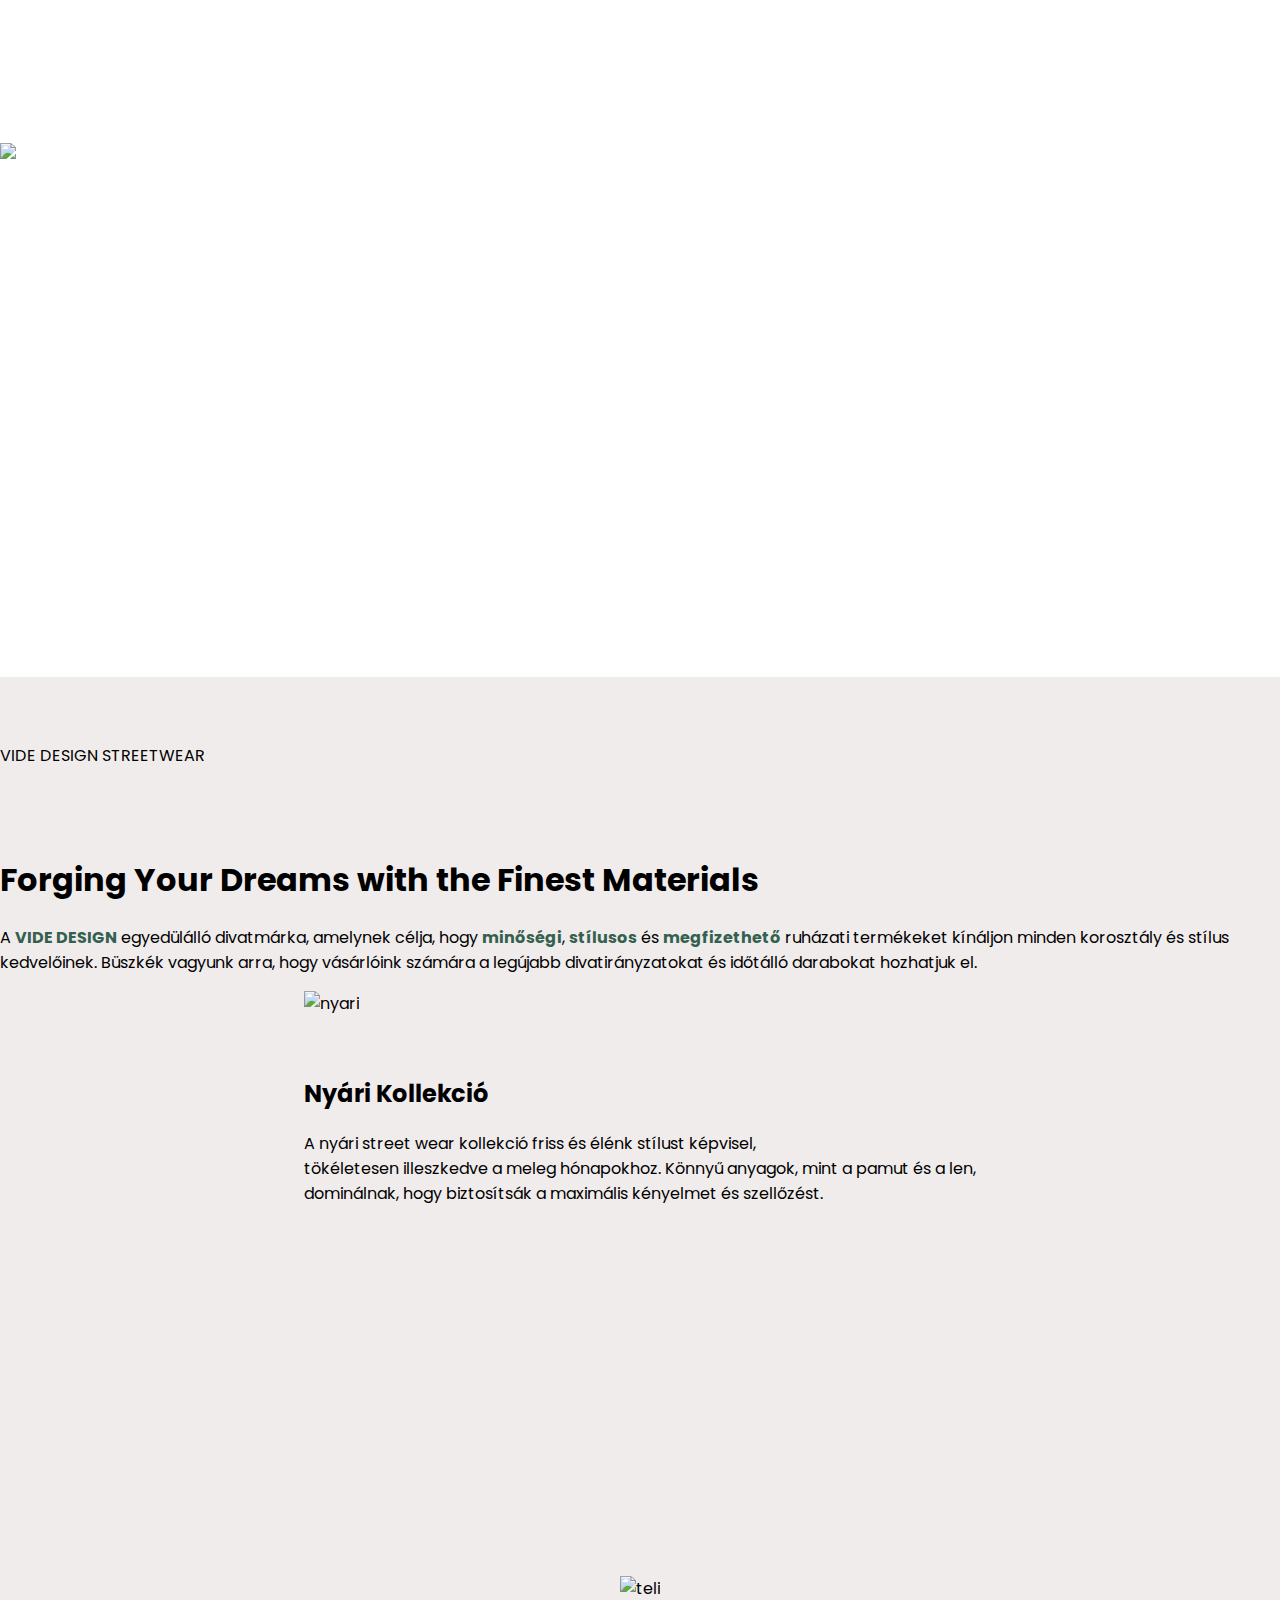
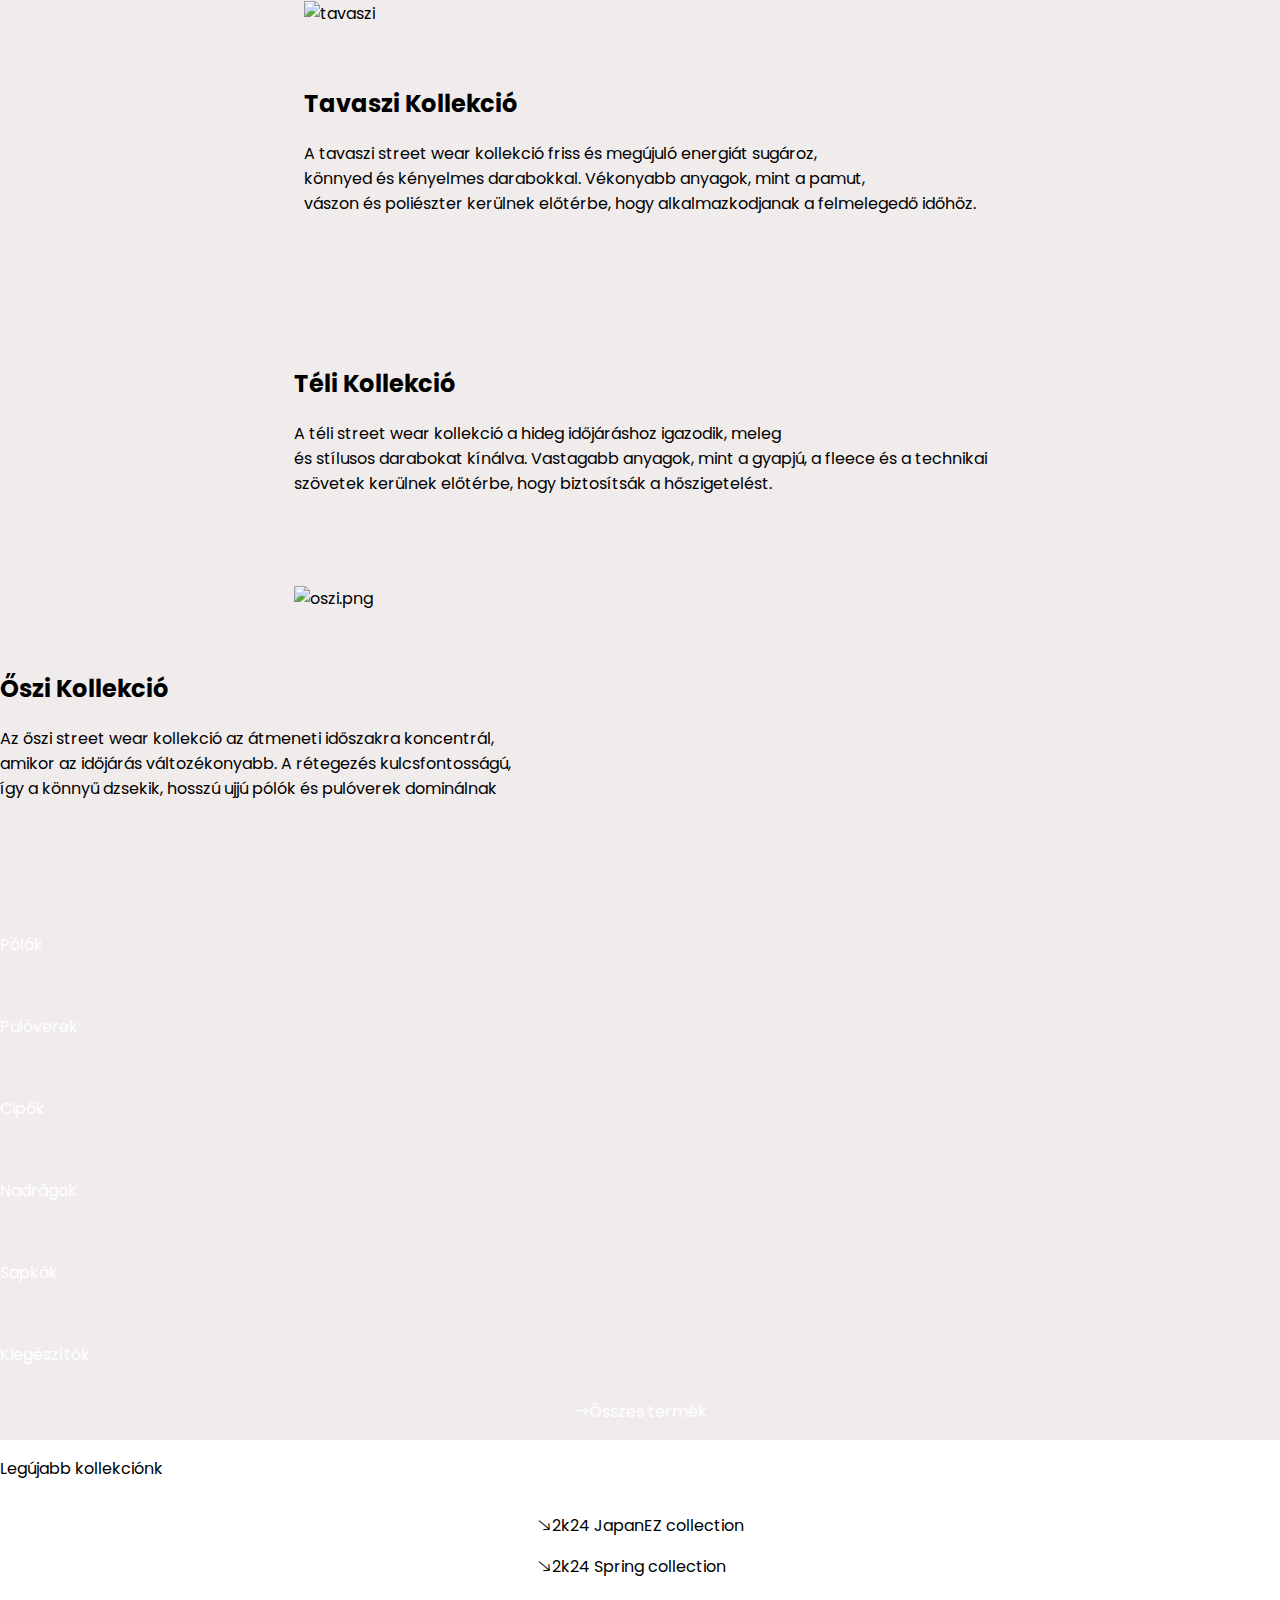
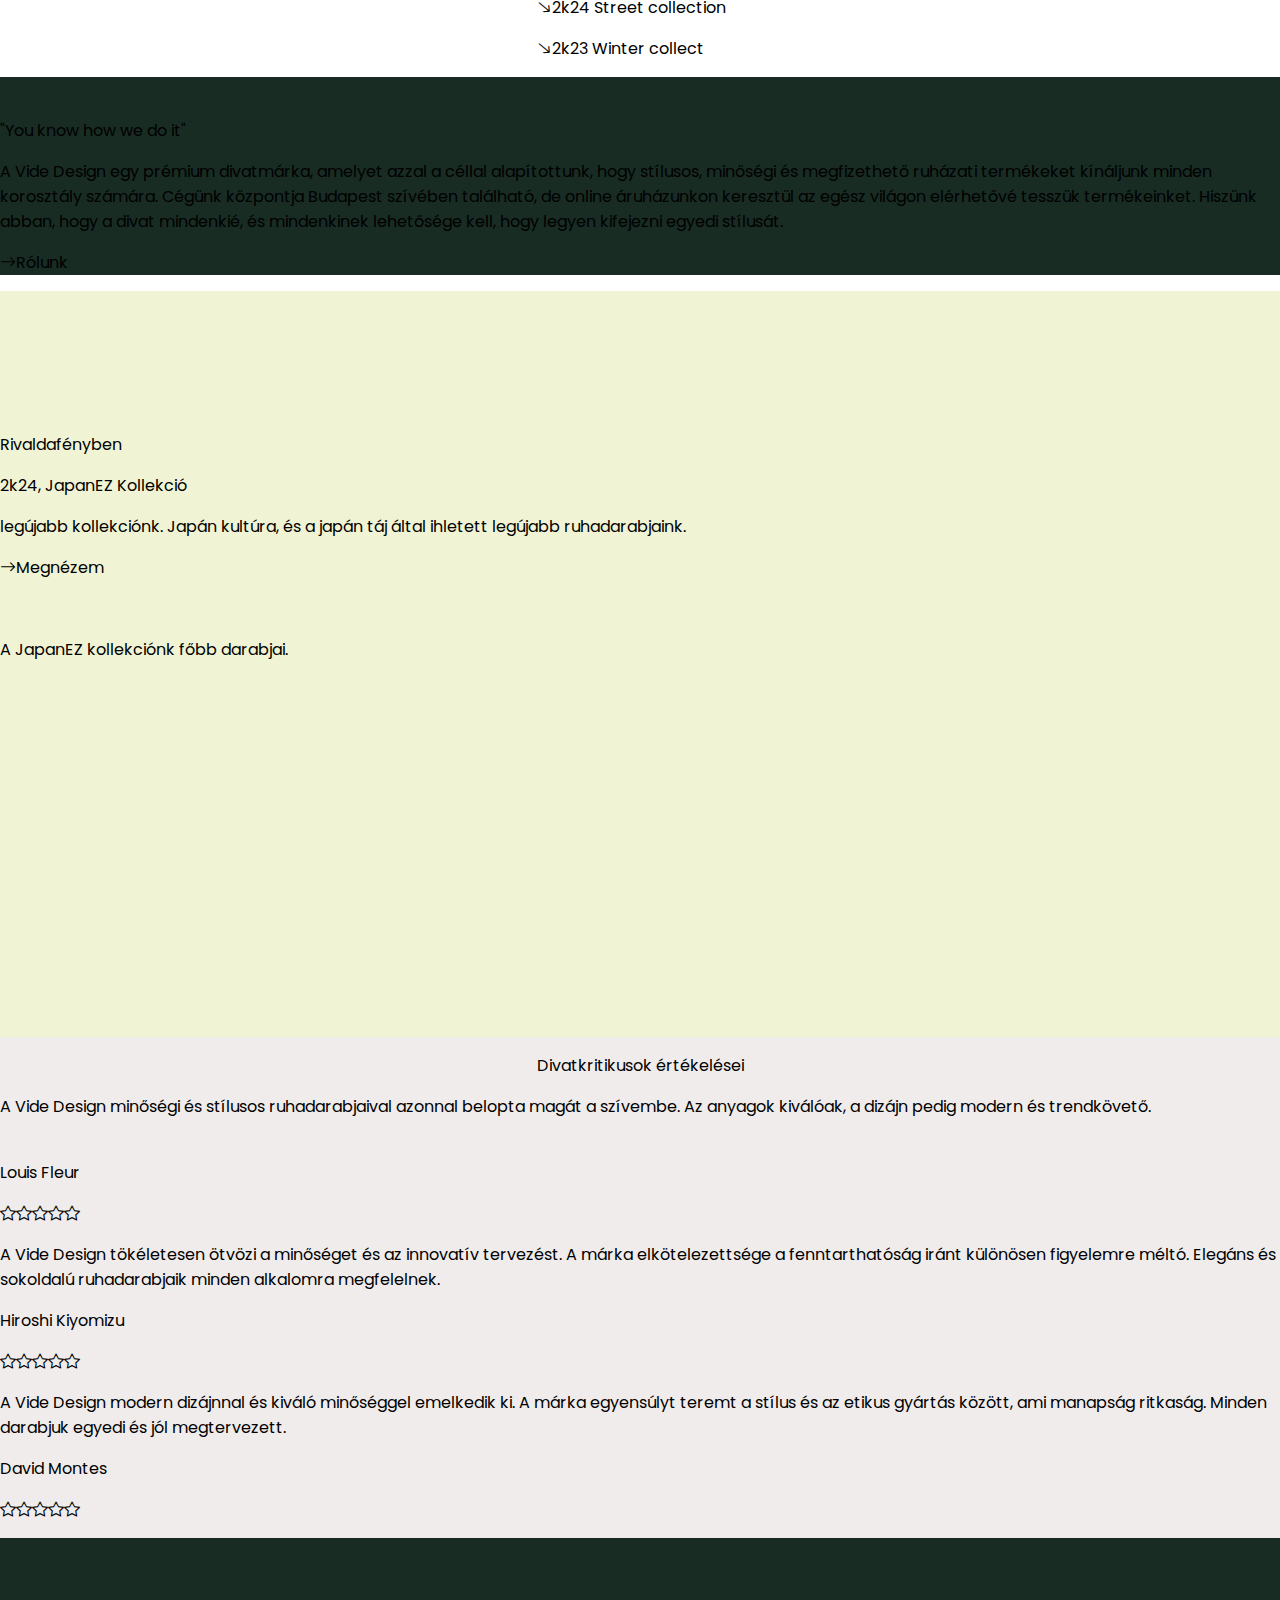
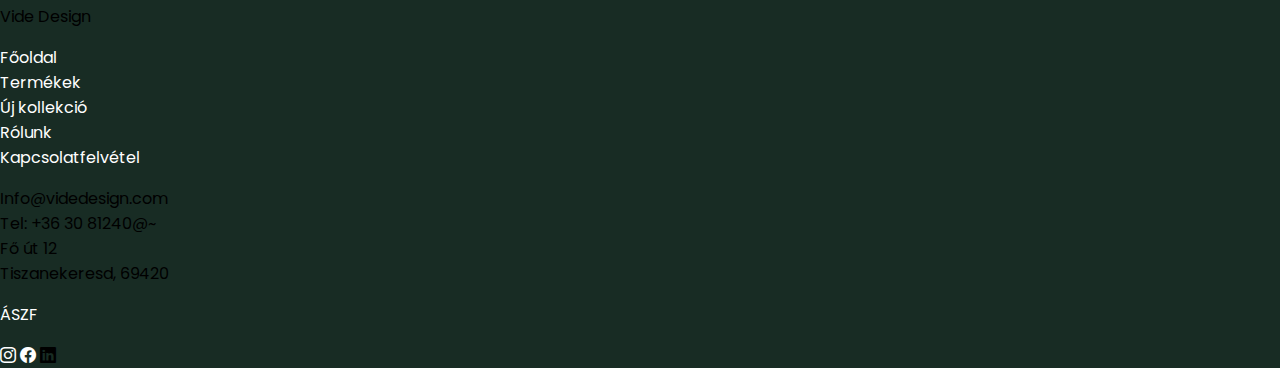
==== index.html @ 7cf4739c "1" ====
<!DOCTYPE html>
<html lang="hu">

<head>
    <meta charset="UTF-8">
    <meta name="viewport" content="width=device-width, initial-scale=1.0">
    <title>Vide</title>
    <link rel="icon" type="image/x-icon" href="images/videlogocolored.png">
    <link rel="stylesheet" href="css/bootstrap.min.css">
    <script src="js/bootstrap.bundle.js"></script>
    <link rel="stylesheet" href="css/style.css">
    <!--icons-->
    <link rel="stylesheet" href="https://cdn.jsdelivr.net/npm/bootstrap-icons@1.11.3/font/bootstrap-icons.min.css">

    <!--Font-->
    <link rel="preconnect" href="https://fonts.googleapis.com">
    <link rel="preconnect" href="https://fonts.gstatic.com" crossorigin>
    <link
        href="https://fonts.googleapis.com/css2?family=Knewave&family=Poppins:ital,wght@0,100;0,200;0,300;0,400;0,500;0,600;0,700;0,800;0,900;1,100;1,200;1,300;1,400;1,500;1,600;1,700;1,800;1,900&display=swap"
        rel="stylesheet">
</head>

<body>

    <div id="mySidenav" class="sidenav">
        <a href="javascript:void(0)" class="closebtn">&times;</a>
        <a href="index.html">Főoldal</a>
        <a href="product.html">Termékek</a>
        <a href="#">Új kollekciók</a>
        <a href="#">Rólunk</a>
        <a href="kapcsolatfelvetel.html">Kapcsolatfelvétel</a>
    </div>
    <header class="index-bg">
        <div class="container-fluid">
            <nav class="navbar navbar-expand-lg ">
                <div class="container-fluid">
                    <h2><i class="bi bi-list bi-lg bi-10x clickable"></i></h2>
                    <img class="logo clickable" src="./images/videLogo.png" alt="videLogo">
                    <a href="kapcsolatfelvetel.html"><p class="arrow clickable fs-5"><i class="bi bi-arrow-right"></i>Kapcsolat</p></a>
                </div>
        </div>
        </nav>
        <div class="container-fluid">
            <div class="row">
                <div class="col-3"></div>
                <div class="col-8"></div>
            </div>
        </div>

    </header>
    <main id="main">

        <section class="bg-grey pt-5">
            <br>
            <br>
            <!--introduction text-->
            <div class="container-flud center mb-5">
                <div class="w-50">
                    <p class="fs-5">VIDE DESIGN STREETWEAR</p>
                    <br><br>
                    <h1 class="fs-1 mb-5">
                        Forging Your Dreams with the Finest Materials</h1>


                    <div class="row">
                        <div class="col-lg-6"></div>
                        <div class="col-lg-6">
                            <p class="fs-5">A <span class="font-green">VIDE DESIGN</span> egyedülálló divatmárka,
                                amelynek célja, hogy <span class="font-green">minőségi</span>,
                                <span class="font-green">stílusos</span> és <span class="font-green">megfizethető</span>
                                ruházati termékeket kínáljon minden korosztály és stílus
                                kedvelőinek. Büszkék vagyunk arra, hogy vásárlóink számára a legújabb divatirányzatokat
                                és időtálló darabokat hozhatjuk el.
                            </p>
                        </div>
                    </div>
                </div>
            </div>



            <div class="container-fluid mb-5">
                <div>
                    <!--first row-->
                    <div class="row">
                        <div class="col-lg-6">
                            <div class="center">
                                <div>
                                    <img class="picture img-fluid clickable  fill" src="images/nyari.png" alt="nyari">
                                    <br>


                                    <div class="description">

                                        <h2>Nyári Kollekció</h2>
                                        <p>
                                            A nyári street wear kollekció friss és élénk stílust képvisel,<br>
                                            tökéletesen illeszkedve a meleg hónapokhoz.
                                            Könnyű anyagok, mint a pamut és a len,<br> dominálnak, hogy biztosítsák
                                            a maximális kényelmet és szellőzést.
                                        </p>
                                    </div>
                                </div>
                            </div>
                        </div>
                        <div class="col-lg-6">
                            <div class="center">
                                <div class="removeable-descripotion">
                                    <div class="description">
                                    </div>
                                    <img class="picture img-fluid clickable" src="images/teli.png" alt="teli">
                                </div>
                            </div>
                        </div>

                    </div>
                    <!--second row-->
                    <div class="row reversed-row">
                        <div class="col-lg-6">
                            <div class="center">
                                <div>
                                    <img class="picture img-fluid clickable" src="images/tavaszi.png" alt="tavaszi">
                                    <div class="description">
                                        <h2>Tavaszi Kollekció</h2>
                                        <p>
                                            A tavaszi street wear kollekció friss és megújuló energiát sugároz,<br>
                                            könnyed
                                            és kényelmes darabokkal. Vékonyabb anyagok, mint a pamut,<br> vászon és
                                            poliészter kerülnek előtérbe, hogy alkalmazkodjanak a felmelegedő időhöz.
                                        </p>
                                    </div>
                                </div>
                            </div>
                        </div>
                        <div class="col-lg-6">
                            <div class="center">
                                <div>
                                    <div class="description">
                                        <h2>Téli Kollekció</h2>
                                        <p>
                                            A téli street wear kollekció a hideg időjáráshoz igazodik, meleg <br> és
                                            stílusos darabokat kínálva. Vastagabb anyagok, mint a gyapjú, a fleece és a
                                            technikai <br> szövetek kerülnek előtérbe, hogy biztosítsák a hőszigetelést.

                                        </p>
                                    </div>
                                    <img class="picture img-fluid clickable" src="images/oszi.png" alt="oszi.png">

                                </div>
                            </div>
                        </div>
                    </div>

                    <!--third row-->
                    <div class="row">
                        <div class="col-lg-6">
                            <div class="center">
                                <div></div>
                            </div>
                        </div>
                        <div class="col-lg-6">
                            <div class="mx-5">
                                <div>
                                    <div class="description">
                                        <h2>Őszi Kollekció</h2>
                                        <p>
                                            Az őszi street wear kollekció az átmeneti időszakra koncentrál,<br> amikor
                                            az
                                            időjárás változékonyabb. A rétegezés kulcsfontosságú,<br> így a könnyű
                                            dzsekik,
                                            hosszú ujjú pólók és pulóverek dominálnak

                                        </p>
                                    </div>
                                </div>
                            </div>
                        </div>
                    </div>
                </div>
            </div>

            <div class="container my-5 pb-5">
                <div class="row">
                    <div class="col-lg-2 col-md-4 col-6">
                        <a href="aloldalak/polok.html" class="link2">
                            <div class="text-center   clickable sizeChange">
                                <img class="img-fluid icon" src="./images/Icon/t-shirt.png" alt="">
                                <p class="fs-3 b">Pólók</p>
                            </div>
                        </a>

                    </div>
                    <div class="col-lg-2 col-md-4 col-6">
                        <a href="aloldalak/polok.html" class="link2">
                            <div class="text-center   clickable sizeChange">
                                <img class="img-fluid icon" src="./images/Icon/hoodie.png" alt="">
                                <p class="fs-3 b">Pulóverek</p>
                            </div>
                        </a>
                    </div>
                    <div class="col-lg-2  col-md-4 col-6">
                        <a href="aloldalak/polok.html" class="link2">
                            <div class="text-center   clickable sizeChange">
                                <img class="img-fluid icon" src="./images/Icon/sneakers.png" alt="">
                                <p class="fs-3 b">Cipők</p>
                            </div>
                        </a>
                    </div>
                    <div class="col-lg-2  col-md-4 col-6">
                        <a href="aloldalak/polok.html" class="link2">
                            <div class="text-center   clickable sizeChange">
                                <img class="img-fluid icon" src="./images/Icon/trousers.png" alt="">
                                <p class="fs-3 b">Nadrágok</p>
                            </div>
                        </a>
                    </div>
                    <div class="col-lg-2  col-md-4 col-6">
                        <a href="aloldalak/polok.html" class="link2">
                            <div class="text-center   clickable sizeChange">
                                <img class="img-fluid icon" src="./images/Icon/cap.png" alt="">
                                <p class="fs-3 b">Sapkák</p>
                            </div>
                        </a>
                    </div>
                    <div class="col-lg-2  col-md-4 col-6">
                        <a href="aloldalak/polok.html" class="link2">
                            <div class="text-center   clickable sizeChange">
                                <img class="img-fluid icon" src="./images/Icon/handbag.png" alt="">
                                <p class="fs-3 b">Kiegészítők</p>
                            </div>
                        </a>
                    </div>
                </div>
                <div class="row">
                    <div class="col-md-12 center mt-3">
                        <a href="aloldalak/polok.html" class="link2">
                            <p class="arrow fs-4  sizeChange"><i class="bi bi-arrow-right clickable"></i>Összes termék</p>
                        </a>
                        
                    </div>
                </div>
            </div>
        </section>
        <section class="my-5 py-5 bg-gradient container">
            <p class="fs-3">Legújabb kollekciónk</p>
            <div class="center">
                <div class="fs-1">
                    <p class="clickable  sizeChange"><i class="bi bi-arrow-right arrow-slanted"></i>2k24 JapanEZ collection</p>
                    <p class="clickable  sizeChange"><i class="bi bi-arrow-right arrow-slanted"></i>2k24 Spring collection</p>
                    <p class="clickable  sizeChange"><i class="bi bi-arrow-right arrow-slanted"></i>2k24 Street collection</p>
                    <p class="clickable  sizeChange"><i class="bi bi-arrow-right arrow-slanted"></i>2k23 Winter collect</p>
                </div>
            </div>
        </section>

        <section class="bg-green mt-5 pt-5 text-white">
            <div class="container-fluid ">
                <div class="row">
                    <div class="col-lg-6 px-0"><img class="img-fluid w-100"
                            src="https://static.wixstatic.com/media/84770f_48c571521fad450494986b2d24261834f002.jpg/v1/fill/w_862,h_1234,al_c,q_85,usm_0.33_1.00_0.00,enc_auto/84770f_48c571521fad450494986b2d24261834f002.jpg"
                            alt=""></div>
                    <div class="col-lg-6">
                        <p class="fs-2">"You know how we do it"</p>
                        <p class="fs-1 p-5">
                            A Vide Design egy prémium divatmárka, amelyet azzal a céllal alapítottunk, hogy
                            stílusos, minőségi és megfizethető ruházati termékeket kínáljunk minden korosztály számára.
                            Cégünk központja Budapest szívében található, de online áruházunkon keresztül az egész
                            világon elérhetővé tesszük termékeinket. Hiszünk abban, hogy a divat mindenkié, és
                            mindenkinek lehetősége kell, hogy legyen kifejezni egyedi stílusát.
                        </p>
                        <p class="d-flex justify-content-end m-5 fs-4 arrow clickable  sizeChange"><i
                                class="bi bi-arrow-right"></i>Rólunk 
                        </p>


                    </div>
                </div>
            </div>
        </section>

        <section class="bg-yellow">
            <br>
            <br>
            <br>
            <br>
            <br>

            <div class="container p-5">
                <p class="fs-5">Rivaldafényben</p>
                <p class="fs-1">2k24, JapanEZ Kollekció</p>
                <div class="row">
                    <div class="col-md-4"></div>
                    <div class="col-md-8">
                        <p>legújabb kollekciónk. Japán kultúra, és a japán táj által ihletett legújabb ruhadarabjaink.
                        </p>
                    </div>
                    <p class="d-flex justify-content-end arrow clickable  sizeChange"><i class="bi bi-arrow-right"></i>Megnézem</p>

                </div>
            </div>
            <div class="p-5">
                <div><img class="img-fluid w-100" src="./images/Exploring-the-Popularity-of-Japanese-Streetwear-5.png"
                        alt="">
                    <p class="mb-5">A JapanEZ kollekciónk főbb darabjai.</p>

                </div>
                
        <iframe style="border-radius:12px" src="https://open.spotify.com/embed/track/32aVpvig4eQuNjMzQ8pNKN?utm_source=generator" width="100%" height="352" frameBorder="0" allowfullscreen="" allow="autoplay; clipboard-write; encrypted-media; fullscreen; picture-in-picture" loading="lazy"></iframe>
            </div>
        </section>
        <section class="bg-grey p-5">

            <div class="container mt-5">
                <div class="center">
                    <p class="fs-1">Divatkritikusok értékelései</p>
                </div>

            </div>
            <div class="row">
                <div class="col-md-4 p-5">A Vide Design minőségi és stílusos ruhadarabjaival azonnal belopta magát a
                    szívembe. Az anyagok kiválóak, a dizájn pedig modern és trendkövető.
                    <br>
                   <br>

                    <p class="fs-3">Louis Fleur</p>
                    <p class="fs-3"><i class="bi bi-star"></i><i class="bi bi-star"></i><i class="bi bi-star"></i><i
                            class="bi bi-star"></i><i class="bi bi-star"></i></p>
                </div>
                <div class="col-md-4 p-5">A Vide Design tökéletesen ötvözi a minőséget és az innovatív tervezést. A
                    márka elkötelezettsége a fenntarthatóság iránt különösen figyelemre méltó. Elegáns és sokoldalú
                    ruhadarabjaik minden alkalomra megfelelnek.
                    <p class="fs-3">Hiroshi Kiyomizu</p>
                    <p class="fs-3"><i class="bi bi-star"></i><i class="bi bi-star"></i><i class="bi bi-star"></i><i
                            class="bi bi-star"></i><i class="bi bi-star"></i></p>

                </div>
                <div class="col-md-4 p-5">A Vide Design modern dizájnnal és kiváló minőséggel emelkedik ki. A márka
                    egyensúlyt teremt a stílus és az etikus gyártás között, ami manapság ritkaság. Minden darabjuk
                    egyedi és jól megtervezett.
                   

                    <p class="fs-3">David Montes</p>
                    <p class="fs-3"><i class="bi bi-star"></i><i class="bi bi-star"></i><i class="bi bi-star"></i><i
                            class="bi bi-star"></i><i class="bi bi-star"></i></p>
                </div>
            </div>
            <div class="center">
                <div class="row">
                    <div class="col m-5"></div>
                    <div class="col m-5"></div>
                    <div class="col m-5"></div>
                    <div class="col m-5"></div>
                    <div class="col m-5"></div>
                </div>
            </div>
        </section>
        <footer class="bg-green text-white">
            <div class="container-fluid">
                <div class="row py-5">
                    <div class="col-md-4 px-5"><img class="img-fluid clickable" src="images/videlogocolored.png" alt="">
                    </div>
                    <div class="col-md-4 d-flex justify-content-center text-center">
                        <div class="w-50">
                            <a href="index.html"><img class="img-fluid w-50 clickable" src="images/videLogo.png" alt=""></a>
                            <p>Vide Design</p>
                        </div>
                    </div>
                    <div class="col-md-4">
                        <p>
                            <a class="clickable sizeChange" href="index.html">Főoldal</a> <br>
                            <a class="clickable sizeChange" href="product.html">Termékek</a> <br>
                            <a class="clickable sizeChange" href="">Új kollekció</a> <br>
                            <a class="clickable sizeChange" href="">Rólunk</a> <br>
                            <a class="clickable sizeChange" href="kapcsolatfelvetel.html">Kapcsolatfelvétel</a> <br>
                        </p>
        
        
                        <p>Info@videdesign.com <br>
                            Tel: +36 30 81240@~ <br>
                            Fő út 12 <br>
        
                            Tiszanekeresd, 69420 <br>
                        </p>
                        <a href="aszf.html"><p class="clickable  sizeChange">ÁSZF</p></a>
                        
                        <div class="fs-4">
                            <a href="https://www.instagram.com/csajbokattila/" target="_blank"
                                rel="noopener noreferrer"><i class="bi bi-instagram clickable  sizeChange"></i></a>
                            <a href="https://www.facebook.com/attila.kolozsvary" target="_blank"
                                rel="noopener noreferrer"><i class="bi bi-facebook mx-4 clickable  sizeChange"></i></a>
                            <i class="bi bi-linkedin clickable"></i>
                        </div>
                    </div>
                </div>
            </div>
        </footer>
        </main>
        
        
        <script src="js/nav.js"></script>
        <script src="js/script.js"></script>
</body>

</html>
---- css/style.css ----
html,
body {
    padding: 0px;
    margin: 0px;
}

.headpic {
    width: 100%;
}

nav {
    user-select: none;
    background-color: rgba(240, 248, 255, 0);
    width: 100% !important;
}

header {
    user-select: none;
    width: 100%;
    height: auto;
    height: 50vw;
    color: #fff;
    background-repeat: no-repeat;
    background-size: cover;
    font-size: 30px;
    
}
.index-bg{
    background-image: url("/images/1690970245-inside-nigerias-booming-streetwear-renaissance-07.png");

}
.product-bg{
 background-image: url("/images/headerPicture.jpg");
}
* {
    font-family: "Poppins";
    transition: 0.1s;
    scrollbar-width: none;
    user-select: none;
    -webkit-user-drag: none;
}

.logo {
    width: 10vw;


}

.center {
    display: flex;
    align-items: center;
    justify-content: center;
}

.bi-arrow-right {

    display: inline-block;
}

.arrow:hover {
    .bi-arrow-right {
        rotate: 390deg;
        transition: 0.3s;
    }
}
.arrow:not(:hover) {
    .bi-arrow-right {
        rotate: -360deg;
        transition: 0.3s;
    }
}
.arrow-slanted{
    rotate:40deg;
}
.description{
    height: 200px;
    padding: 40px 0px 40px 0px;
}
.picture{
    transition: transform .4s;
}
.picture:hover{
    transform: scale(1.05); /* (150% zoom - Note: if the zoom is too large, it will go outside of the viewport) */
  }
.icon-continer{
    width: 300px;
}
.bg-grey{
    background-color: #f0ecec;
}
.bg-green{
    background-color: #182c24;
}
.font-green{
    color: #34614f;
    font-weight: bold;

}
.bg-yellow{
    background: #f0f4d4;
}
.easteregg{
    rotate: -3000deg;
    transition: 5s;
}

.clickable{
    cursor: pointer;
}

.sizeChange:hover{
    transform: scale(1.05);
}

a{
    text-decoration: none;
    color: white;
}

/*sidenav*/
.sidenav {
    height: 100%;
    width: 0;
    position: fixed;
    z-index: 1;
    top: 0;
    left: 0;
    background-color: #111;
    overflow-x: hidden;
    transition: 0.5s;
    padding-top: 60px;
  }
  
  .sidenav a {
    padding: 8px 8px 8px 32px;
    text-decoration: none;
    font-size: 25px;
    color: #818181;
    display: block;
    transition: 0.3s;
  }
  
  .sidenav a:hover {
    color: #f1f1f1;
  }
  
  .sidenav .closebtn {
    position: absolute;
    top: 0;
    right: 25px;
    font-size: 36px;
    margin-left: 50px;
  }
  

  
  @media screen and (max-height: 450px) {
    .sidenav {padding-top: 15px;}
    .sidenav a {font-size: 18px;}
  }
  main {
    transition: margin-left .5s;

  }
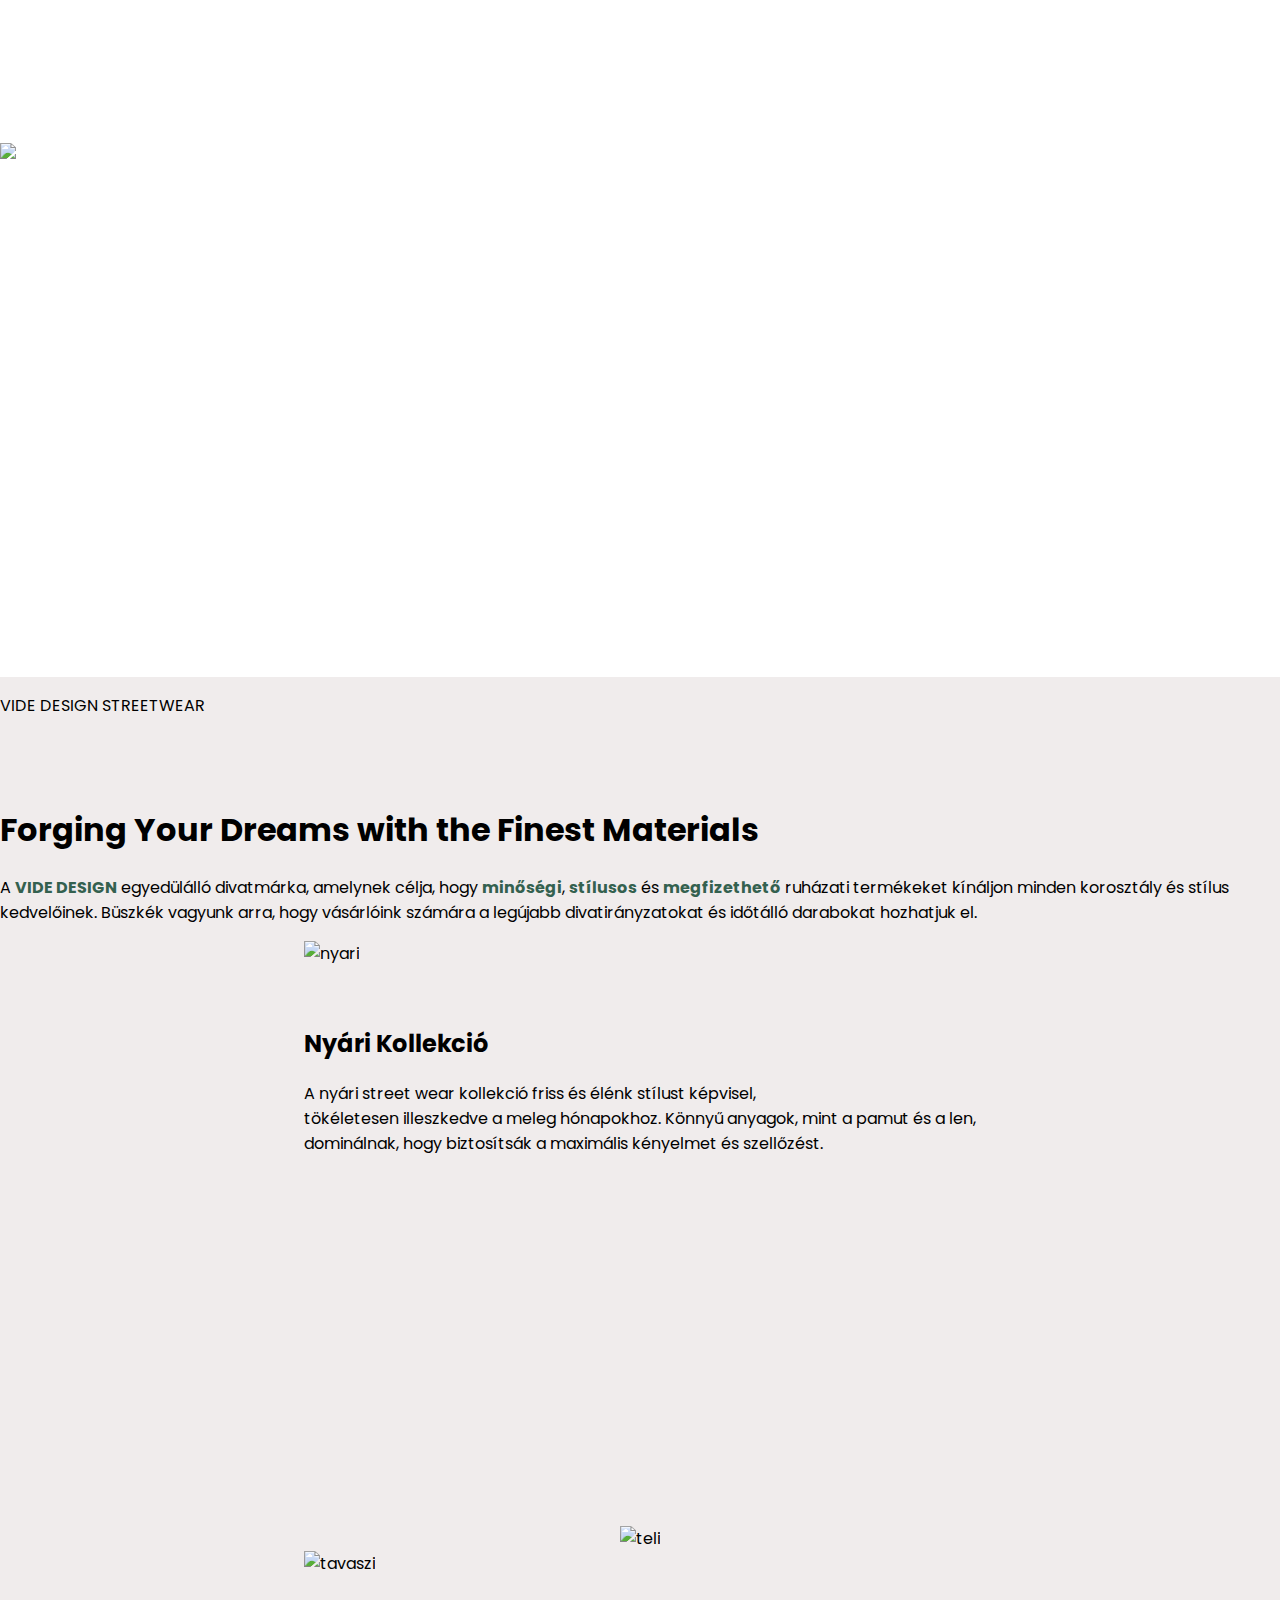
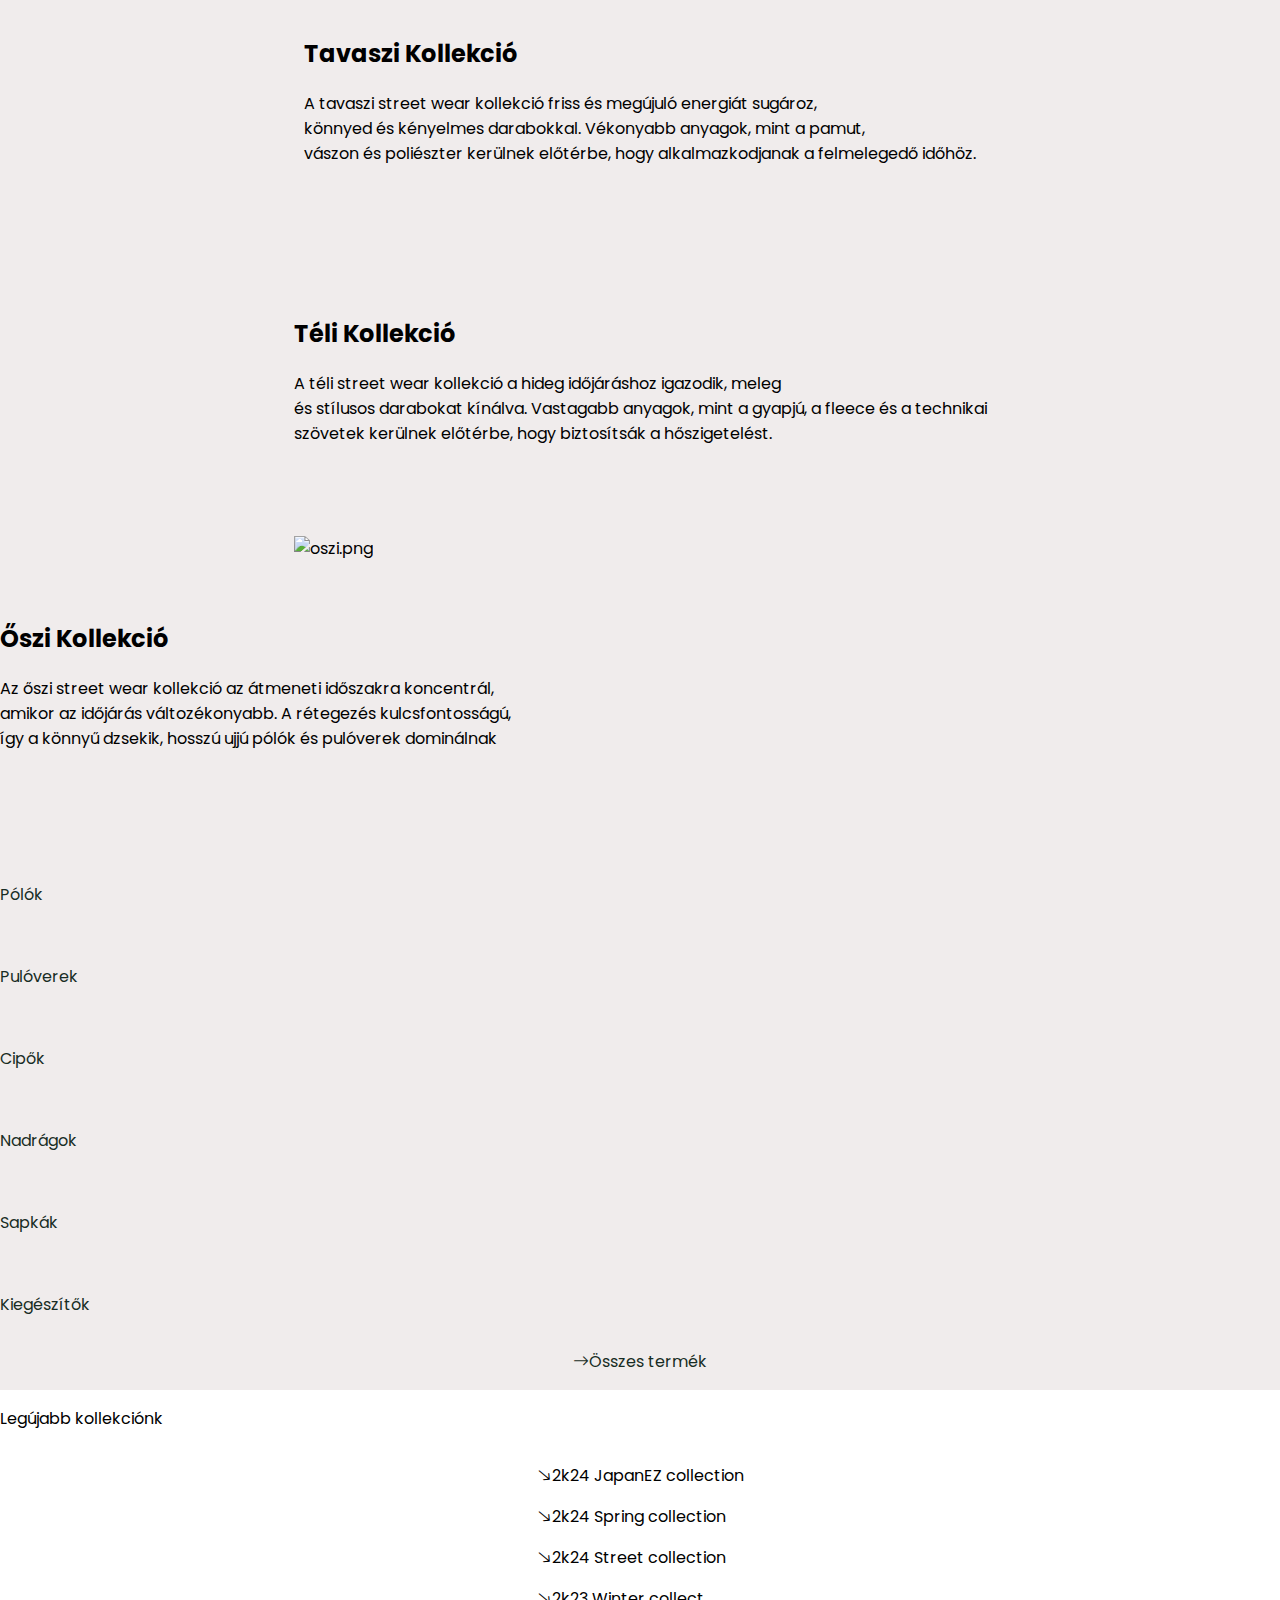
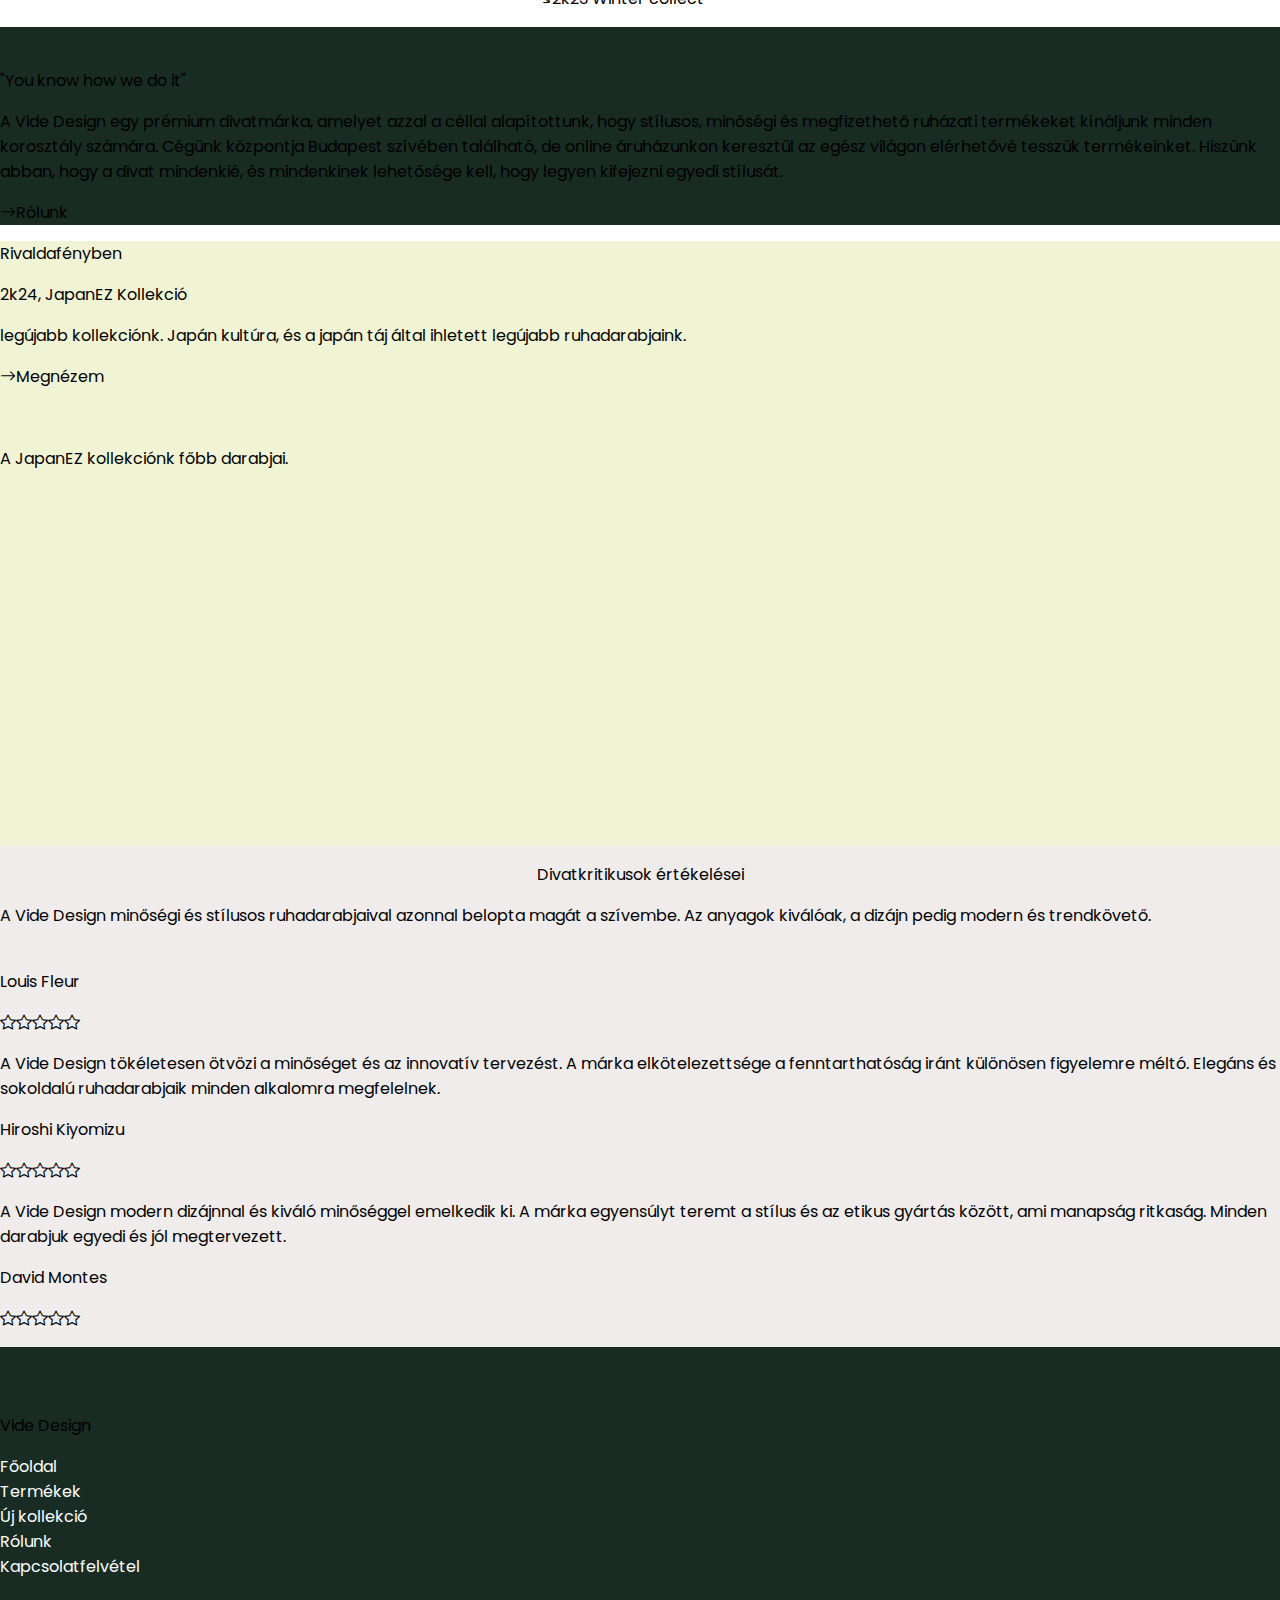
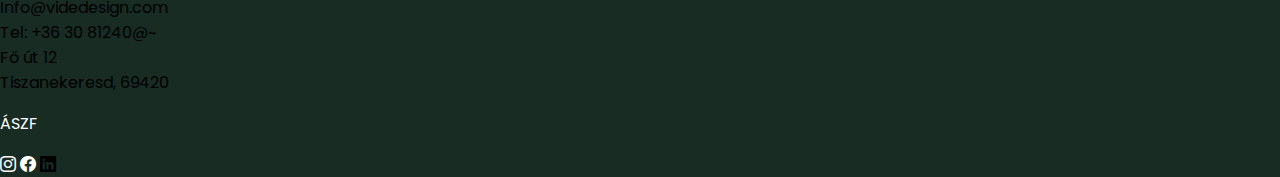
==== commit 81a172c5: "termekekolal" ====
--- a/index.html
+++ b/index.html
@@ -26,8 +26,8 @@
         <a href="javascript:void(0)" class="closebtn">&times;</a>
         <a href="index.html">Főoldal</a>
         <a href="product.html">Termékek</a>
-        <a href="#">Új kollekciók</a>
-        <a href="#">Rólunk</a>
+        <a href="">Új kollekciók</a>
+        <a href="aboutus.html">Rólunk</a>
         <a href="kapcsolatfelvetel.html">Kapcsolatfelvétel</a>
     </div>
     <header class="index-bg">
@@ -51,8 +51,6 @@
     <main id="main">
 
         <section class="bg-grey pt-5">
-            <br>
-            <br>
             <!--introduction text-->
             <div class="container-flud center mb-5">
                 <div class="w-50">
@@ -182,7 +180,7 @@
             <div class="container my-5 pb-5">
                 <div class="row">
                     <div class="col-lg-2 col-md-4 col-6">
-                        <a href="aloldalak/polok.html" class="link2">
+                        <a href="product.html" class="link2">
                             <div class="text-center   clickable sizeChange">
                                 <img class="img-fluid icon" src="./images/Icon/t-shirt.png" alt="">
                                 <p class="fs-3 b">Pólók</p>
@@ -191,7 +189,7 @@
 
                     </div>
                     <div class="col-lg-2 col-md-4 col-6">
-                        <a href="aloldalak/polok.html" class="link2">
+                        <a href="product.html" class="link2">
                             <div class="text-center   clickable sizeChange">
                                 <img class="img-fluid icon" src="./images/Icon/hoodie.png" alt="">
                                 <p class="fs-3 b">Pulóverek</p>
@@ -199,7 +197,7 @@
                         </a>
                     </div>
                     <div class="col-lg-2  col-md-4 col-6">
-                        <a href="aloldalak/polok.html" class="link2">
+                        <a href="product.html" class="link2">
                             <div class="text-center   clickable sizeChange">
                                 <img class="img-fluid icon" src="./images/Icon/sneakers.png" alt="">
                                 <p class="fs-3 b">Cipők</p>
@@ -207,7 +205,7 @@
                         </a>
                     </div>
                     <div class="col-lg-2  col-md-4 col-6">
-                        <a href="aloldalak/polok.html" class="link2">
+                        <a href="product.html" class="link2">
                             <div class="text-center   clickable sizeChange">
                                 <img class="img-fluid icon" src="./images/Icon/trousers.png" alt="">
                                 <p class="fs-3 b">Nadrágok</p>
@@ -215,7 +213,7 @@
                         </a>
                     </div>
                     <div class="col-lg-2  col-md-4 col-6">
-                        <a href="aloldalak/polok.html" class="link2">
+                        <a href="product.html" class="link2">
                             <div class="text-center   clickable sizeChange">
                                 <img class="img-fluid icon" src="./images/Icon/cap.png" alt="">
                                 <p class="fs-3 b">Sapkák</p>
@@ -223,7 +221,7 @@
                         </a>
                     </div>
                     <div class="col-lg-2  col-md-4 col-6">
-                        <a href="aloldalak/polok.html" class="link2">
+                        <a href="product.html" class="link2">
                             <div class="text-center   clickable sizeChange">
                                 <img class="img-fluid icon" src="./images/Icon/handbag.png" alt="">
                                 <p class="fs-3 b">Kiegészítők</p>
@@ -233,7 +231,7 @@
                 </div>
                 <div class="row">
                     <div class="col-md-12 center mt-3">
-                        <a href="aloldalak/polok.html" class="link2">
+                        <a href="product.html" class="link2">
                             <p class="arrow fs-4  sizeChange"><i class="bi bi-arrow-right clickable"></i>Összes termék</p>
                         </a>
                         
@@ -279,12 +277,6 @@
         </section>
 
         <section class="bg-yellow">
-            <br>
-            <br>
-            <br>
-            <br>
-            <br>
-
             <div class="container p-5">
                 <p class="fs-5">Rivaldafényben</p>
                 <p class="fs-1">2k24, JapanEZ Kollekció</p>
@@ -399,6 +391,7 @@
         
         <script src="js/nav.js"></script>
         <script src="js/script.js"></script>
+        <script src="js/index.js"></script>
 </body>
 
 </html>--- a/css/style.css
+++ b/css/style.css
@@ -115,6 +115,10 @@
 a{
     text-decoration: none;
     color: white;
+}
+
+.link2{
+    color: #182c24;
 }
 
 /*sidenav*/
@@ -164,4 +168,156 @@
   }
   
 
-  +.icon{
+    max-width:150px;
+}
+
+
+.btn-green{
+    display: inline-block;
+    cursor: pointer;
+    padding: 7px 15px;
+    text-align: center;
+    text-decoration: none;
+    outline: none;
+    color: #fff;
+    background-color: #182c24;
+    border: none;
+    border-radius: 7px;
+}
+
+.btn-green:hover{
+    background-color: #34614f;
+    color: #fff;
+    transform: scale(1.05);
+    transition: .1s;
+}
+
+.btn-green:active{
+    background-color: #182c24 !important;
+    box-shadow: 0 5px #666 !important;
+    transform: translateY(4px) !important;
+    color: #fff !important;
+}
+
+input,textarea{
+    border-radius: 5px !important;
+    font-size: small !important;
+}
+
+input:focus, textarea:focus{
+    outline: none !important;
+    box-shadow: 0 0 0 0.2rem #34614f !important;
+    border-color: #34614f !important; 
+}
+
+
+.mainpage{
+    display: grid;
+    grid-template-columns: 1fr 5fr;
+    column-gap: 20px;
+}
+
+
+.sorting div{
+    display: grid;
+    grid-template-columns: 125px 125px 125px 1fr;
+    text-align: center;
+    padding: 10px 0px;
+}
+
+.sorting button{
+
+    width: 100px;
+}
+
+.mainContent{
+    height: 100vh;
+    overflow: scroll;
+}
+
+.sidebar{
+    min-width: 150px;
+}
+
+.sidebar p{
+    background-color: #ddd;
+    padding: 30px 0px 30px 30px;
+    border-radius: 5px;
+    font-weight: bold;
+}
+
+.sidebar p:hover{
+    cursor: pointer;
+    background-color: #ccc;
+    color: #fff;
+    transform: scale(1.1);
+}
+
+.sidebar p:active{
+    cursor: pointer;
+    background-color: #ccc;
+    color: #fff;
+    transform: scale(0.9);
+}
+
+.buttons{
+}
+
+@media only screen and (max-width: 600px) {
+    
+}
+
+.shop{
+    overflow: scroll;
+    padding: 20px 10px 0px 10px;
+}
+
+.shopItem{
+    margin: 40px 10px;
+    background-color: #ddd;
+    padding: 0px;
+    position: relative;
+    overflow: hidden;
+    border-radius: 25px;
+    height: 600px;
+    width: 300px;
+}
+
+
+.shopItemDesc button{
+    margin: 5px 0px;
+}
+
+.shopItemDesc p{
+    margin: 0px !important;
+}
+
+.shopItem img{
+
+    position: absolute;
+    top: 0;
+    left: 0;
+    width: 100%;
+    height: 80%;
+    
+}
+
+
+.shopItemDesc{
+    margin-top: 480px;
+    background-image: linear-gradient(#ddd, #fff);
+    height: 20%;
+    padding: 5px;
+    font-weight: 500;
+}
+
+.sidebarSelected{
+    background-color: #ccc !important;
+    color: #fff;
+    transform: scale(1.1);
+}
+
+.hidden {
+    display: none;
+}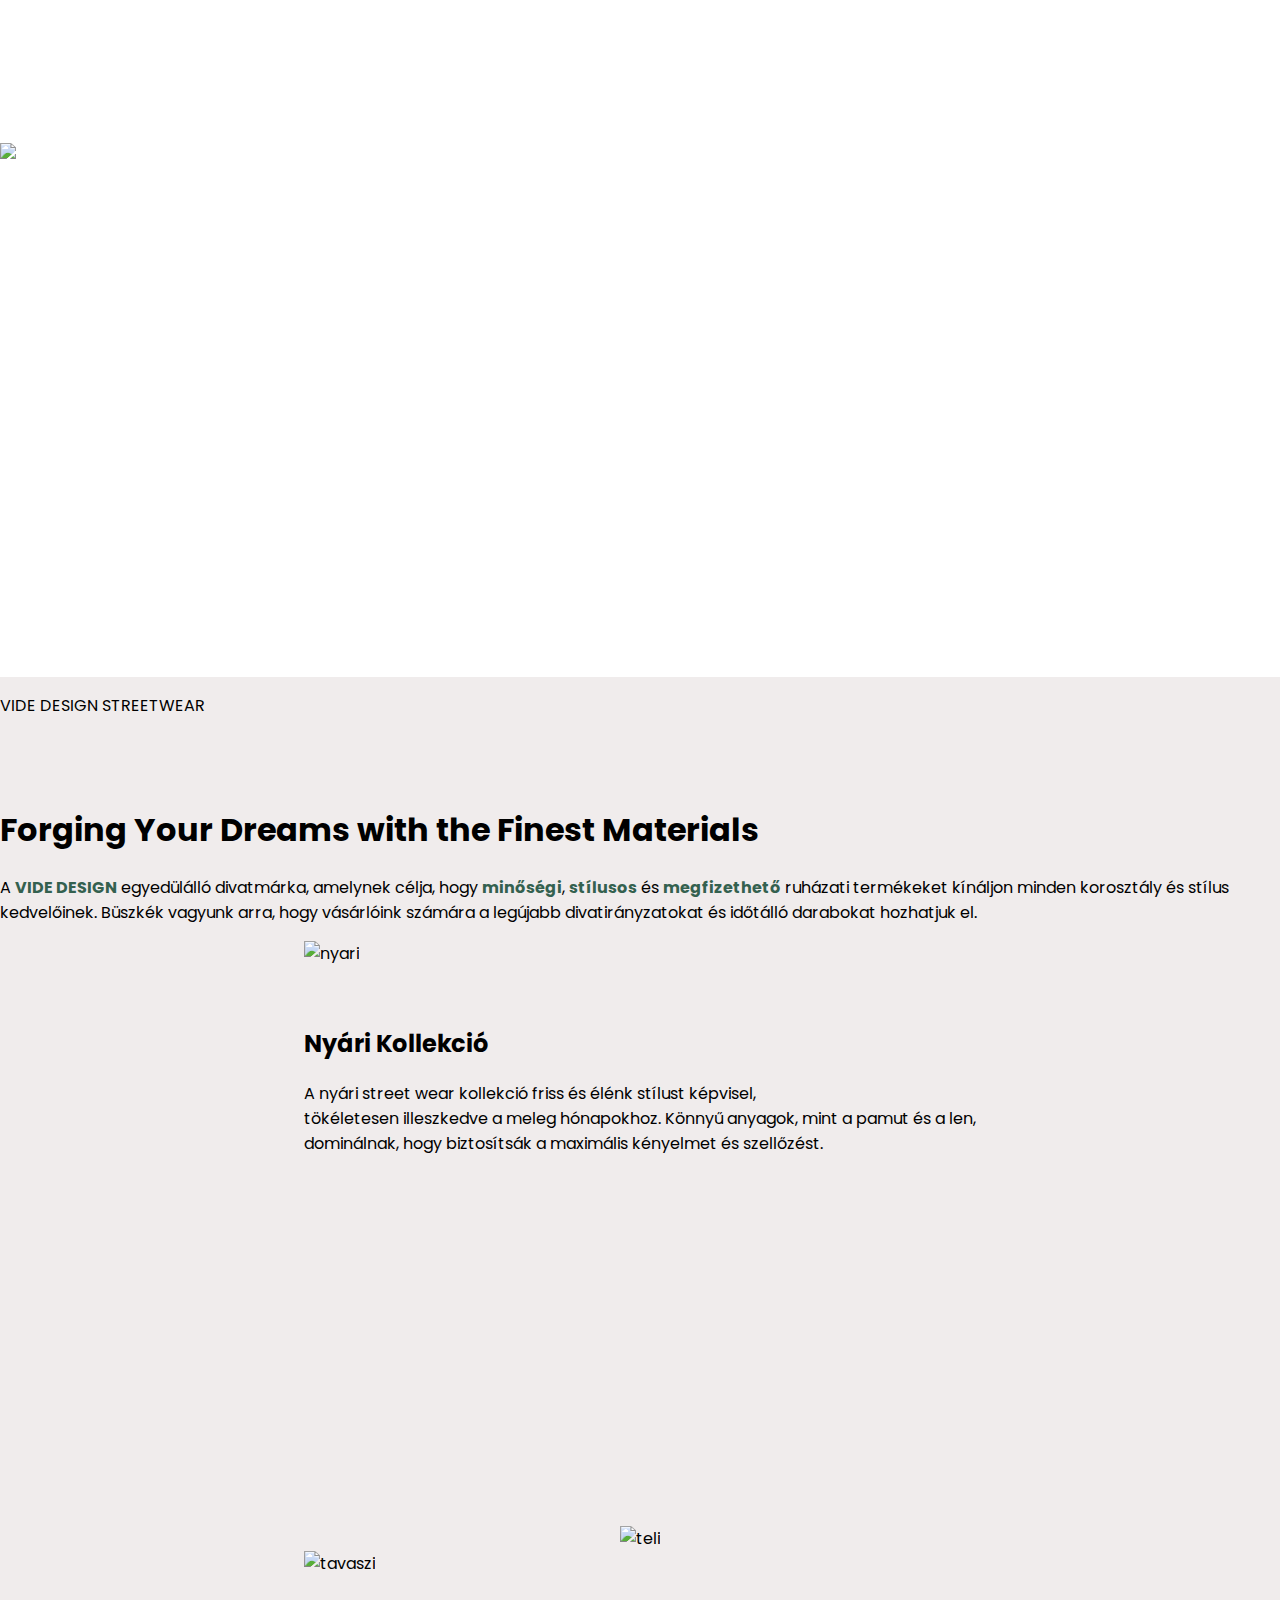
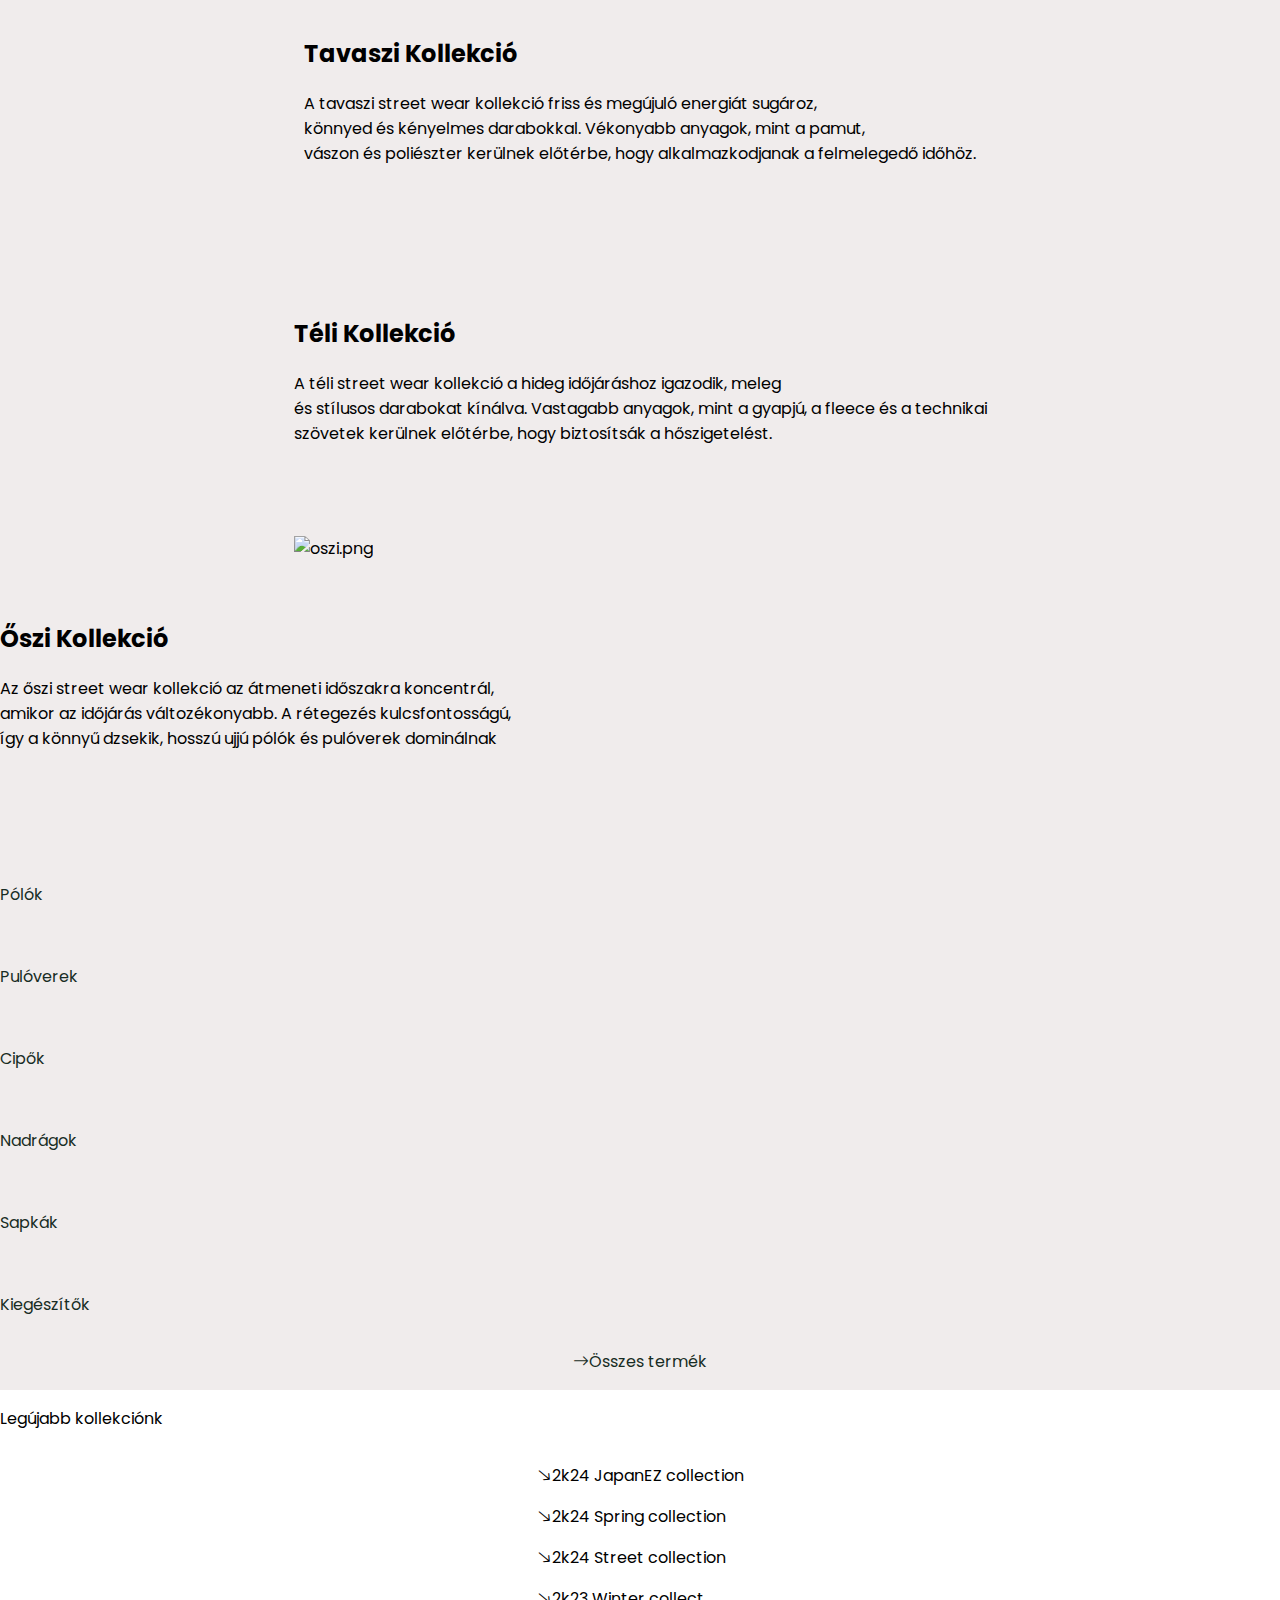
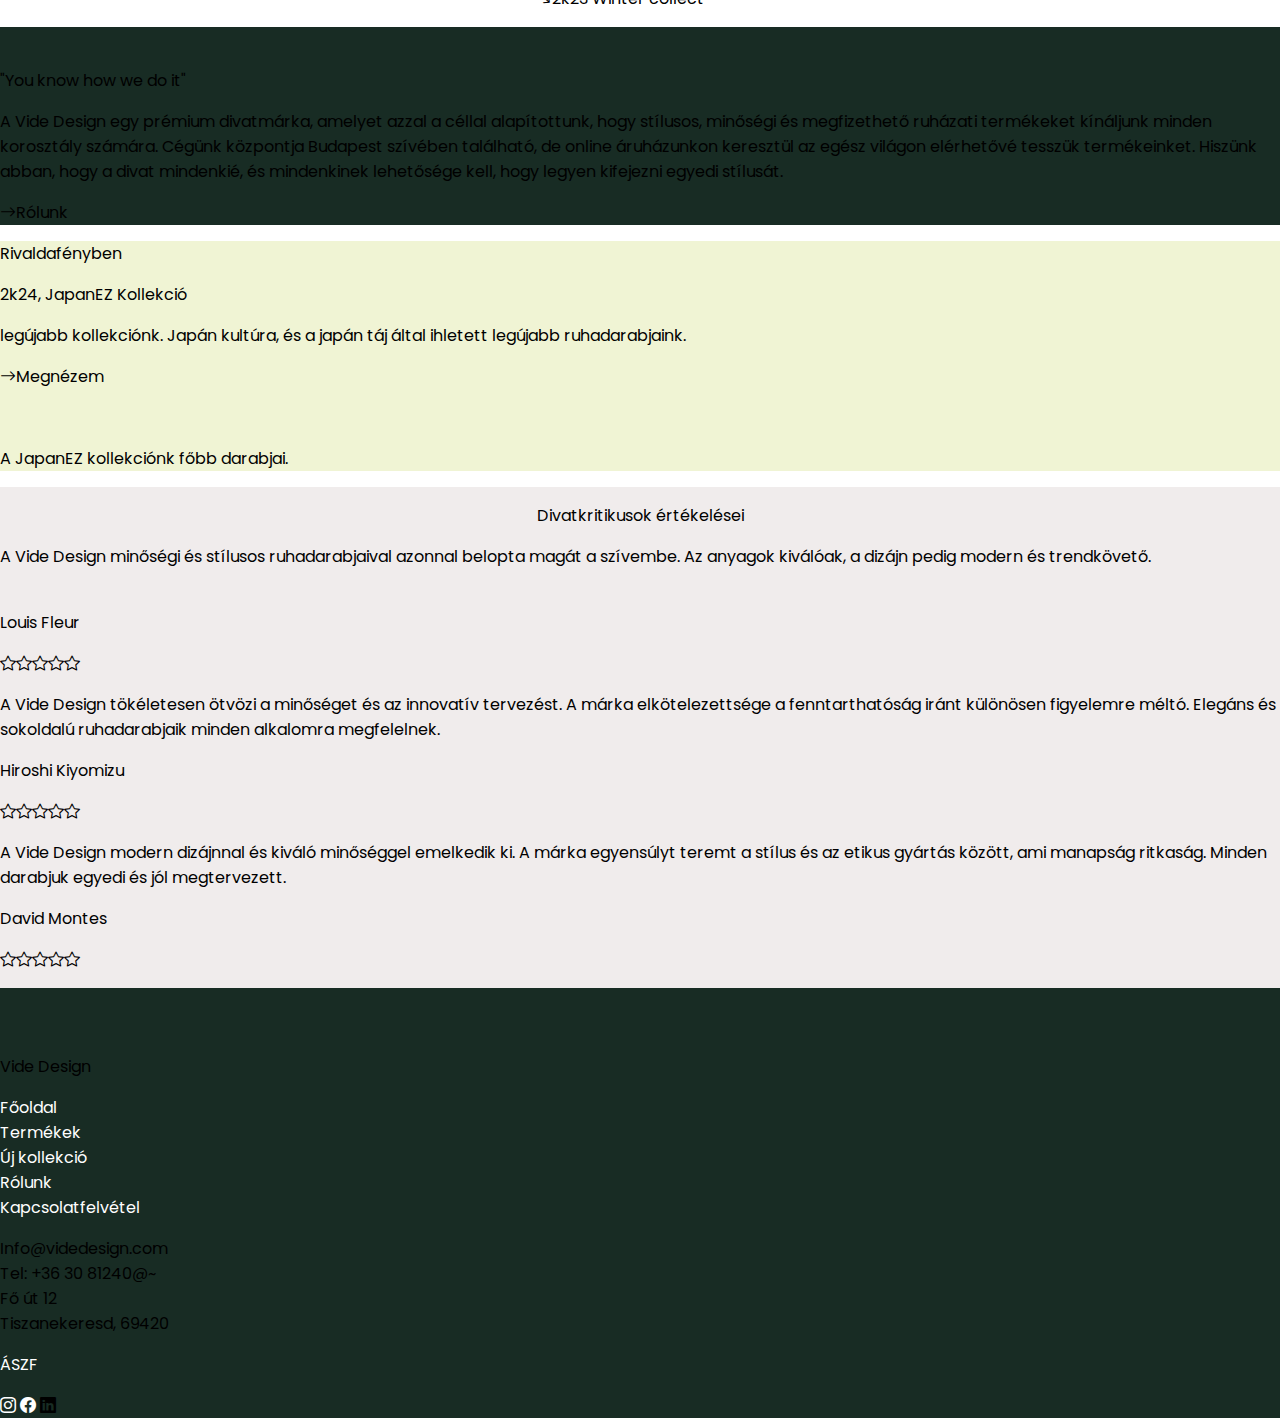
==== commit 2ec68557: "input ellenörzés hozzáadáskor + kép nagyítás" ====
--- a/index.html
+++ b/index.html
@@ -36,7 +36,9 @@
                 <div class="container-fluid">
                     <h2><i class="bi bi-list bi-lg bi-10x clickable"></i></h2>
                     <img class="logo clickable" src="./images/videLogo.png" alt="videLogo">
-                    <a href="kapcsolatfelvetel.html"><p class="arrow clickable fs-5"><i class="bi bi-arrow-right"></i>Kapcsolat</p></a>
+                    <a href="kapcsolatfelvetel.html">
+                        <p class="arrow clickable fs-5"><i class="bi bi-arrow-right"></i>Kapcsolat</p>
+                    </a>
                 </div>
         </div>
         </nav>
@@ -232,9 +234,10 @@
                 <div class="row">
                     <div class="col-md-12 center mt-3">
                         <a href="product.html" class="link2">
-                            <p class="arrow fs-4  sizeChange"><i class="bi bi-arrow-right clickable"></i>Összes termék</p>
-                        </a>
-                        
+                            <p class="arrow fs-4  sizeChange"><i class="bi bi-arrow-right clickable"></i>Összes termék
+                            </p>
+                        </a>
+
                     </div>
                 </div>
             </div>
@@ -243,10 +246,14 @@
             <p class="fs-3">Legújabb kollekciónk</p>
             <div class="center">
                 <div class="fs-1">
-                    <p class="clickable  sizeChange"><i class="bi bi-arrow-right arrow-slanted"></i>2k24 JapanEZ collection</p>
-                    <p class="clickable  sizeChange"><i class="bi bi-arrow-right arrow-slanted"></i>2k24 Spring collection</p>
-                    <p class="clickable  sizeChange"><i class="bi bi-arrow-right arrow-slanted"></i>2k24 Street collection</p>
-                    <p class="clickable  sizeChange"><i class="bi bi-arrow-right arrow-slanted"></i>2k23 Winter collect</p>
+                    <p class="clickable  sizeChange"><i class="bi bi-arrow-right arrow-slanted"></i>2k24 JapanEZ
+                        collection</p>
+                    <p class="clickable  sizeChange"><i class="bi bi-arrow-right arrow-slanted"></i>2k24 Spring
+                        collection</p>
+                    <p class="clickable  sizeChange"><i class="bi bi-arrow-right arrow-slanted"></i>2k24 Street
+                        collection</p>
+                    <p class="clickable  sizeChange"><i class="bi bi-arrow-right arrow-slanted"></i>2k23 Winter collect
+                    </p>
                 </div>
             </div>
         </section>
@@ -267,7 +274,7 @@
                             mindenkinek lehetősége kell, hogy legyen kifejezni egyedi stílusát.
                         </p>
                         <p class="d-flex justify-content-end m-5 fs-4 arrow clickable  sizeChange"><i
-                                class="bi bi-arrow-right"></i>Rólunk 
+                                class="bi bi-arrow-right"></i>Rólunk
                         </p>
 
 
@@ -286,7 +293,8 @@
                         <p>legújabb kollekciónk. Japán kultúra, és a japán táj által ihletett legújabb ruhadarabjaink.
                         </p>
                     </div>
-                    <p class="d-flex justify-content-end arrow clickable  sizeChange"><i class="bi bi-arrow-right"></i>Megnézem</p>
+                    <p class="d-flex justify-content-end arrow clickable  sizeChange"><i
+                            class="bi bi-arrow-right"></i>Megnézem</p>
 
                 </div>
             </div>
@@ -296,8 +304,6 @@
                     <p class="mb-5">A JapanEZ kollekciónk főbb darabjai.</p>
 
                 </div>
-                
-        <iframe style="border-radius:12px" src="https://open.spotify.com/embed/track/32aVpvig4eQuNjMzQ8pNKN?utm_source=generator" width="100%" height="352" frameBorder="0" allowfullscreen="" allow="autoplay; clipboard-write; encrypted-media; fullscreen; picture-in-picture" loading="lazy"></iframe>
             </div>
         </section>
         <section class="bg-grey p-5">
@@ -312,7 +318,7 @@
                 <div class="col-md-4 p-5">A Vide Design minőségi és stílusos ruhadarabjaival azonnal belopta magát a
                     szívembe. Az anyagok kiválóak, a dizájn pedig modern és trendkövető.
                     <br>
-                   <br>
+                    <br>
 
                     <p class="fs-3">Louis Fleur</p>
                     <p class="fs-3"><i class="bi bi-star"></i><i class="bi bi-star"></i><i class="bi bi-star"></i><i
@@ -329,7 +335,7 @@
                 <div class="col-md-4 p-5">A Vide Design modern dizájnnal és kiváló minőséggel emelkedik ki. A márka
                     egyensúlyt teremt a stílus és az etikus gyártás között, ami manapság ritkaság. Minden darabjuk
                     egyedi és jól megtervezett.
-                   
+
 
                     <p class="fs-3">David Montes</p>
                     <p class="fs-3"><i class="bi bi-star"></i><i class="bi bi-star"></i><i class="bi bi-star"></i><i
@@ -353,7 +359,8 @@
                     </div>
                     <div class="col-md-4 d-flex justify-content-center text-center">
                         <div class="w-50">
-                            <a href="index.html"><img class="img-fluid w-50 clickable" src="images/videLogo.png" alt=""></a>
+                            <a href="index.html"><img class="img-fluid w-50 clickable" src="images/videLogo.png"
+                                    alt=""></a>
                             <p>Vide Design</p>
                         </div>
                     </div>
@@ -365,16 +372,18 @@
                             <a class="clickable sizeChange" href="">Rólunk</a> <br>
                             <a class="clickable sizeChange" href="kapcsolatfelvetel.html">Kapcsolatfelvétel</a> <br>
                         </p>
-        
-        
+
+
                         <p>Info@videdesign.com <br>
                             Tel: +36 30 81240@~ <br>
                             Fő út 12 <br>
-        
+
                             Tiszanekeresd, 69420 <br>
                         </p>
-                        <a href="aszf.html"><p class="clickable  sizeChange">ÁSZF</p></a>
-                        
+                        <a href="aszf.html">
+                            <p class="clickable  sizeChange">ÁSZF</p>
+                        </a>
+
                         <div class="fs-4">
                             <a href="https://www.instagram.com/csajbokattila/" target="_blank"
                                 rel="noopener noreferrer"><i class="bi bi-instagram clickable  sizeChange"></i></a>
@@ -386,12 +395,12 @@
                 </div>
             </div>
         </footer>
-        </main>
-        
-        
-        <script src="js/nav.js"></script>
-        <script src="js/script.js"></script>
-        <script src="js/index.js"></script>
+    </main>
+
+
+    <script src="js/nav.js"></script>
+    <script src="js/script.js"></script>
+    <script src="js/index.js"></script>
 </body>
 
 </html>--- a/css/style.css
+++ b/css/style.css
@@ -1,7 +1,12 @@
 html,
+
+
+
 body {
     padding: 0px;
     margin: 0px;
+
+
 }
 
 .headpic {
@@ -107,7 +112,9 @@
 .clickable{
     cursor: pointer;
 }
-
+.bi-star-fill{
+    color: orange;
+}
 .sizeChange:hover{
     transform: scale(1.05);
 }
@@ -233,15 +240,17 @@
 
 .mainContent{
     height: 100vh;
-    overflow: scroll;
+    overflow-x: scroll !important;
+    overflow-y: none !important;
 }
 
 .sidebar{
-    min-width: 150px;
+    min-width: 175px;
+    display: block;
 }
 
 .sidebar p{
-    background-color: #ddd;
+    background-color: #999;
     padding: 30px 0px 30px 30px;
     border-radius: 5px;
     font-weight: bold;
@@ -249,24 +258,33 @@
 
 .sidebar p:hover{
     cursor: pointer;
-    background-color: #ccc;
+    background-color: #182c24;
     color: #fff;
     transform: scale(1.1);
 }
 
 .sidebar p:active{
     cursor: pointer;
-    background-color: #ccc;
+    background-color: #182c24;
     color: #fff;
     transform: scale(0.9);
 }
 
-.buttons{
-}
-
-@media only screen and (max-width: 600px) {
-    
-}
+.buttons div:nth-child(1){
+    display: grid;
+    grid-template-columns: 1fr 1fr;
+    column-gap: 10px;
+}
+
+.szerkesztModal div{
+    display: block !important;
+}
+
+.szerkesztModal button{
+    width: 100%;
+}
+
+
 
 .shop{
     overflow: scroll;
@@ -275,49 +293,283 @@
 
 .shopItem{
     margin: 40px 10px;
-    background-color: #ddd;
+
+    background-color: #999;
     padding: 0px;
+    overflow: hidden;
+    border-radius: 25px;
+
+    height: 600px;
+    width: 300px;
+
+}
+
+.shopItemPicture{
+    display: flex;
+    justify-content: center;
+    object-fit: cover;
+    height: 80%;
+}
+
+.shopItem img{
+    width: auto;
+    object-fit: cover;
+}
+
+
+
+.shopItemDesc button{
+    margin: 5px 0px;
+}
+
+.shopItemDesc p{
+    margin: 0px !important;
+}
+
+
+
+.shopItemDesc{
+
+    background-image: linear-gradient(#999, #f0ecec);
+    height: 20%;
+    padding: 5px;
+    font-weight: 500;
+}
+
+.bestSellers{
     position: relative;
     overflow: hidden;
-    border-radius: 25px;
-    height: 600px;
-    width: 300px;
-}
-
-
-.shopItemDesc button{
-    margin: 5px 0px;
-}
-
-.shopItemDesc p{
-    margin: 0px !important;
-}
-
-.shopItem img{
-
+}
+
+.bestSellers img{
     position: absolute;
     top: 0;
     left: 0;
     width: 100%;
     height: 80%;
-    
-}
-
-
-.shopItemDesc{
+}
+
+.bestSellers div{
     margin-top: 480px;
-    background-image: linear-gradient(#ddd, #fff);
-    height: 20%;
-    padding: 5px;
-    font-weight: 500;
 }
 
 .sidebarSelected{
-    background-color: #ccc !important;
+    background-color: #182c24 !important;
     color: #fff;
     transform: scale(1.1);
 }
 
 .hidden {
     display: none;
+}
+
+
+.modalMain1{
+    display: grid;
+    grid-template-columns: 1fr 1fr;
+    column-gap: 10px;
+}
+
+.modalMain2{
+    padding: 0px 10px   ;
+}
+
+.modal-body form{
+    padding-top: 140px;
+}
+
+.modal-body{
+    display: grid;
+    grid-template-columns: 2fr 3fr;
+
+}
+
+.modalImage{
+    overflow: hidden;
+    height: 500px;
+    background-color: #ddd;
+    margin-bottom: 20px;
+    display: flex;
+    justify-content: center;
+    align-items: center;
+}
+
+.uploadDiv{
+    display: grid;
+    grid-template-columns: auto 1fr;
+    grid-template-rows: 70px 30px 30px 1fr;
+}
+
+.modalPictureHiba, .upProgress{
+    grid-column: 1/3;
+}
+
+
+.ellenorzes{
+    margin-top: 30px;
+    display: grid;
+    grid-template-columns: auto 140px auto;
+    text-align: center;
+}
+
+.modalImage img{
+    margin: auto;
+    height: 100%;
+    object-fit: cover;
+}
+
+.selbtn{
+    grid-column: 1 / 3;
+}
+
+.extlab{
+margin-left: 5px;
+margin-top: 15px;
+}
+
+
+.mobileSidebar{
+    width: 100%;
+    background-color: #999;
+
+    display: grid;
+    grid-template-rows: 60px 1fr auto 55px;
+}
+
+
+.mobileSidebar div:nth-child(1){
+    text-align: center;
+    padding-top: 10px;      
+    border-bottom: 2px solid #ddd;
+}
+
+.mobileSidebar div:nth-child(1) img{
+
+    height: 80%;
+    width: auto;
+    text-align: center;
+}
+
+.mobileSidebar div:nth-child(2) p{
+    height: 65px;
+    border-bottom: 2px solid #ddd;
+    padding: 11px 0px 0px 0px;
+    text-align: center;
+
+}
+
+.mobileSidebar div:nth-child(2) p:nth-child(1){
+    height: 80px;
+    padding: 15px 0px 0px 0px;
+}
+
+
+.mobileSidebar div:nth-child(4){
+    text-align: center;
+}
+
+.mobileSidebar div:nth-child(4) input{
+    width: 80%;
+    text-align: center;
+    padding: 0px;
+    margin: 0px 10%;
+    font-size: 80% !important;
+}
+
+.mobileSidebar{
+    display: none;
+}
+
+@media (max-width: 575px){
+    .mainpage{
+        display: grid;
+        grid-template-columns: 100px auto;
+        column-gap: 20px;
+    }
+
+    .sidebar{
+        display: none;
+    }
+
+    .mobileSidebar{
+        display: grid;
+    }
+
+    .rateText{
+        text-align: center;
+    }
+    
+}
+
+.category-label{
+    margin-top: 20px;
+}
+
+
+.rateText{
+    margin: 10px 0px 20px 0px;
+}
+
+.rateProfile{
+    background-color: #111;
+    height: 150px;
+    width: 150px;
+}
+
+.rateSection{
+width: 100%;
+}
+
+.rateSection div:nth-child(1){
+    margin-top: 10px;
+}
+
+.rateSection div:nth-child(1) div:nth-child(1){
+    text-align: center;
+    margin-bottom: 20px;
+}
+
+.rateProfile{
+    aspect-ratio: 1 / 1;
+    width: 100%;
+    height: auto;
+    overflow: hidden;
+    object-fit: cover;
+    object-position: center;
+
+}
+
+.rateStars{
+text-align: center;
+}
+
+.rateStars i{
+    margin: auto;
+    width: 35px;
+    height: 35px;
+    font-size: 200%;
+}
+
+.rateTitle{
+margin-top: 44px;
+}
+
+.sideContent{
+    margin-top: 45px;
+}
+
+.sideContent div{
+    margin: 20px 0px;
+}
+
+.ModalNameHiba, .ModalPriceHiba{
+    color: rgb(255, 64, 64);
+}
+
+.torlesModal{
+    width: 250px;
+}
+
+.torlesModal h3{
+    font-size: 130%;
 }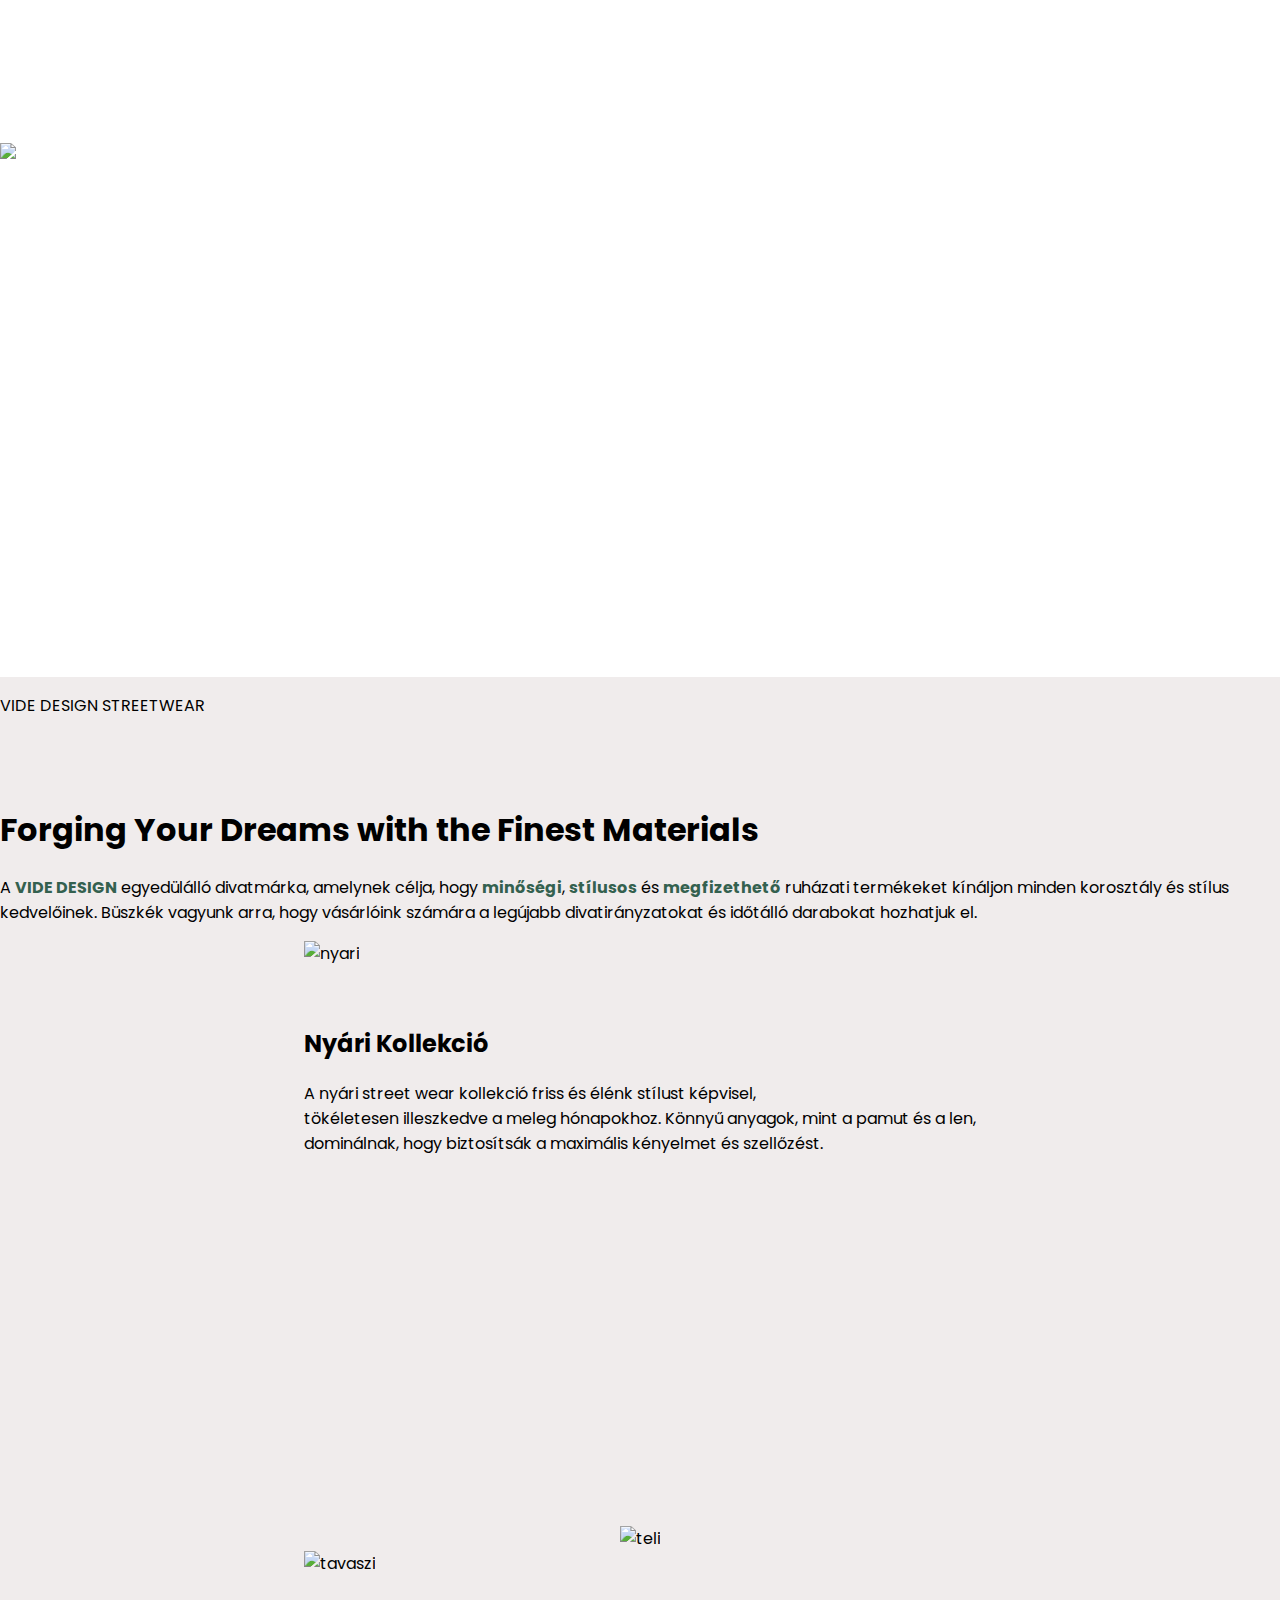
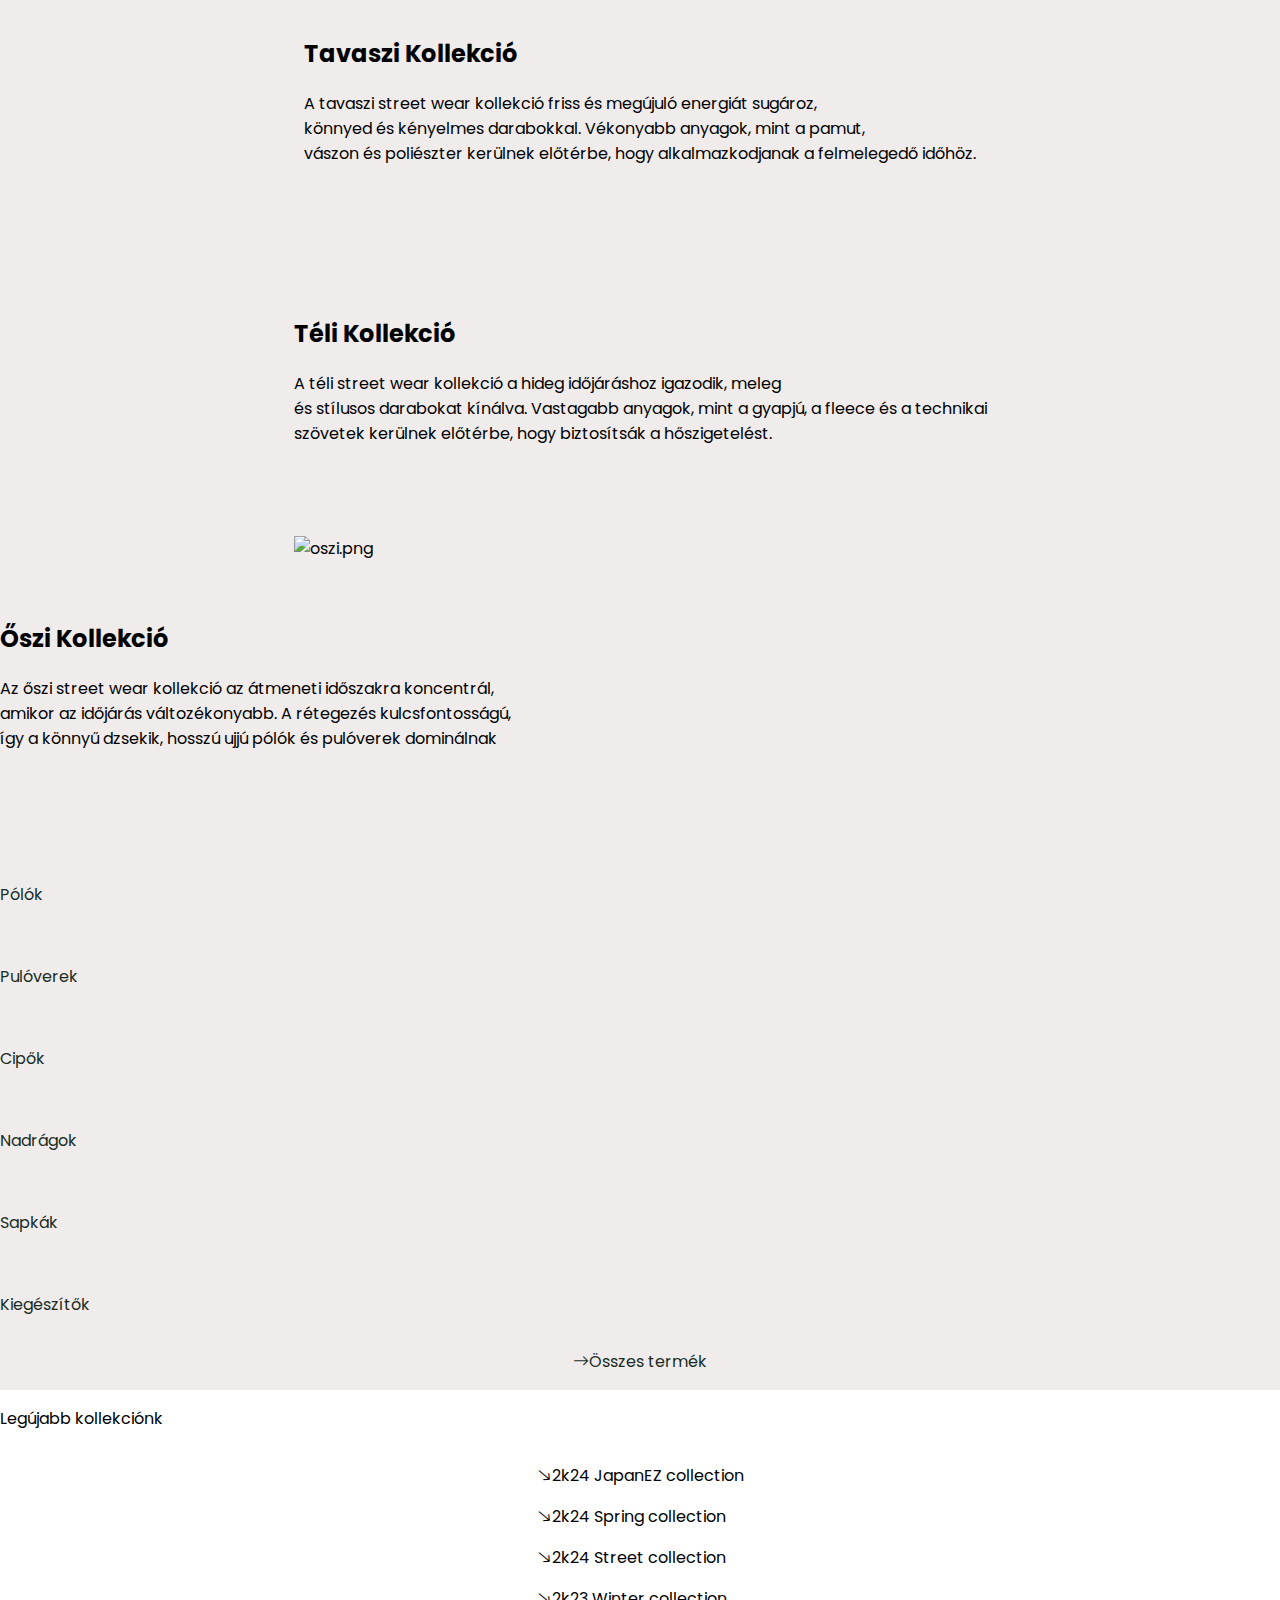
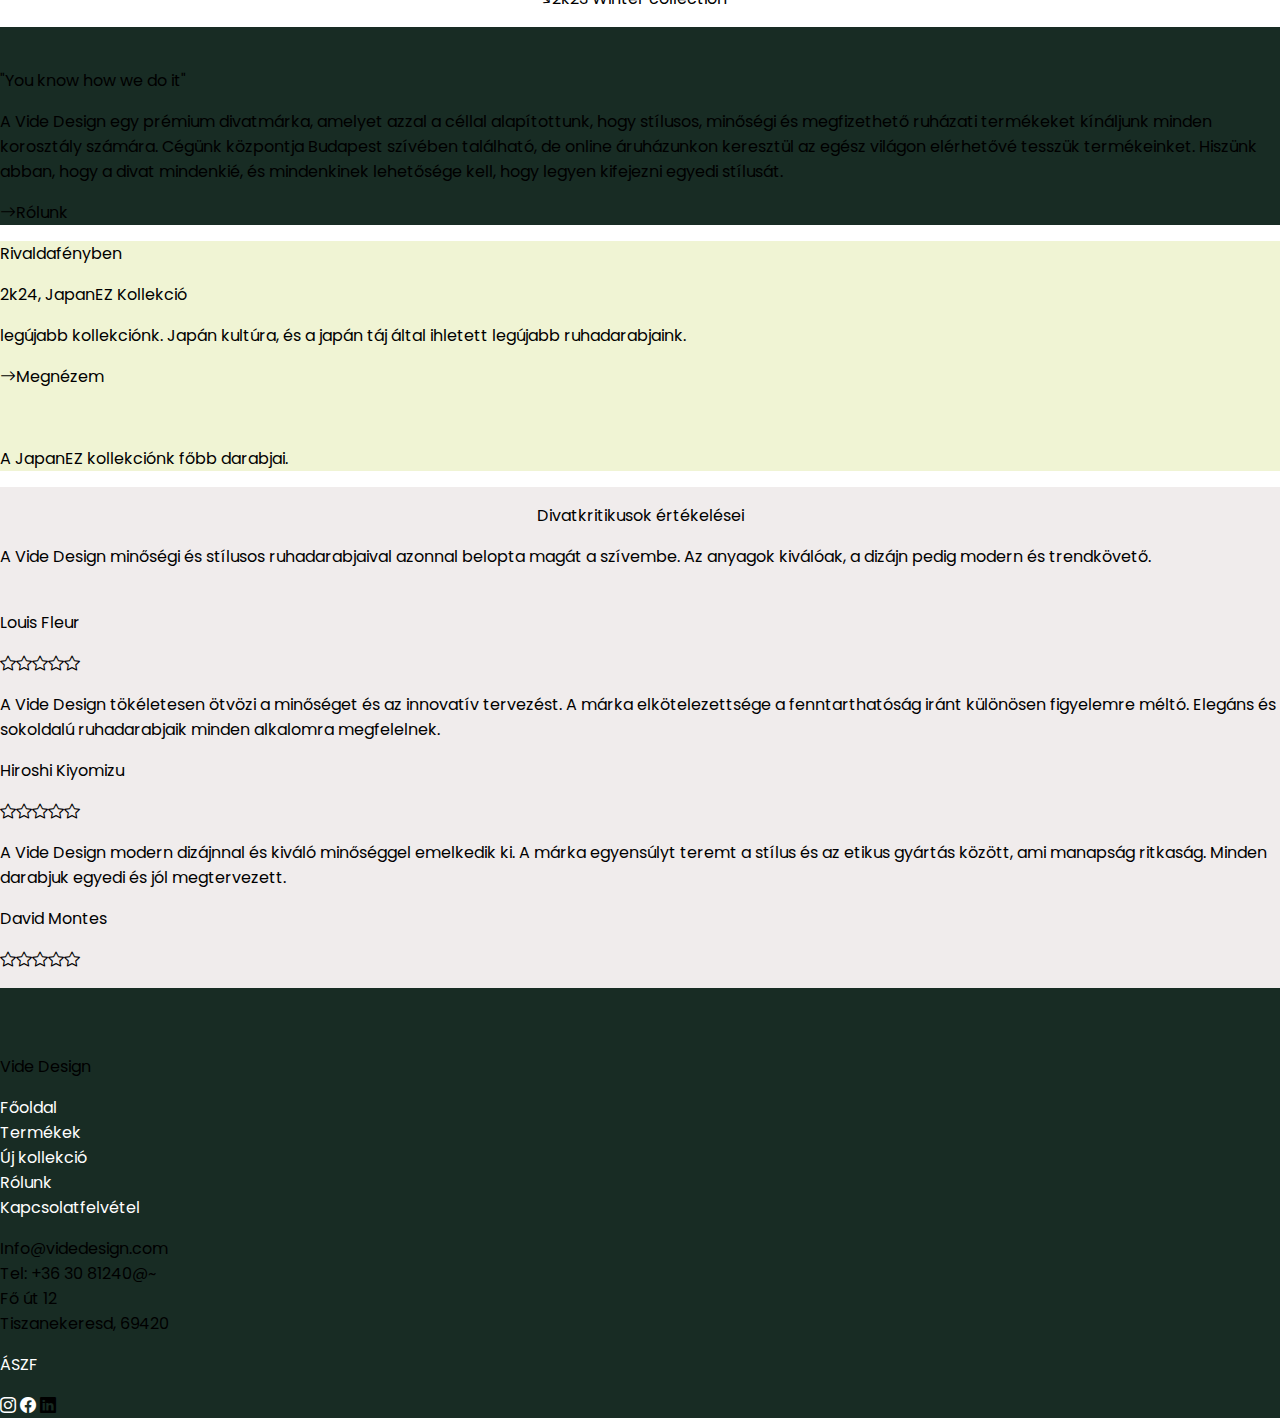
==== commit dd9c7630: "sidemenu fix" ====
--- a/index.html
+++ b/index.html
@@ -30,27 +30,28 @@
         <a href="aboutus.html">Rólunk</a>
         <a href="kapcsolatfelvetel.html">Kapcsolatfelvétel</a>
     </div>
-    <header class="index-bg">
-        <div class="container-fluid">
-            <nav class="navbar navbar-expand-lg ">
-                <div class="container-fluid">
-                    <h2><i class="bi bi-list bi-lg bi-10x clickable"></i></h2>
-                    <img class="logo clickable" src="./images/videLogo.png" alt="videLogo">
-                    <a href="kapcsolatfelvetel.html">
-                        <p class="arrow clickable fs-5"><i class="bi bi-arrow-right"></i>Kapcsolat</p>
-                    </a>
-                </div>
-        </div>
-        </nav>
-        <div class="container-fluid">
-            <div class="row">
-                <div class="col-3"></div>
-                <div class="col-8"></div>
-            </div>
-        </div>
-
-    </header>
-    <main id="main">
+    <main>
+        <header class="index-bg">
+            <div class="container-fluid">
+                <nav class="navbar navbar-expand-lg ">
+                    <div class="container-fluid">
+                        <h2><i class="bi bi-list bi-lg bi-10x clickable"></i></h2>
+                        <img class="logo clickable" src="./images/videLogo.png" alt="videLogo">
+                        <a href="kapcsolatfelvetel.html">
+                            <p class="arrow clickable fs-5"><i class="bi bi-arrow-right"></i>Kapcsolat</p>
+                        </a>
+                    </div>
+            </div>
+            </nav>
+            <div class="container-fluid">
+                <div class="row">
+                    <div class="col-3"></div>
+                    <div class="col-8"></div>
+                </div>
+            </div>
+
+        </header>
+
 
         <section class="bg-grey pt-5">
             <!--introduction text-->
@@ -252,7 +253,8 @@
                         collection</p>
                     <p class="clickable  sizeChange"><i class="bi bi-arrow-right arrow-slanted"></i>2k24 Street
                         collection</p>
-                    <p class="clickable  sizeChange"><i class="bi bi-arrow-right arrow-slanted"></i>2k23 Winter collect
+                    <p class="clickable  sizeChange"><i class="bi bi-arrow-right arrow-slanted"></i>2k23 Winter
+                        collection
                     </p>
                 </div>
             </div>
--- a/css/style.css
+++ b/css/style.css
@@ -572,4 +572,91 @@
 
 .torlesModal h3{
     font-size: 130%;
-}+}
+
+#myImg {
+    border-radius: 5px;
+    cursor: pointer;
+    transition: 0.3s;
+  }
+  
+  #myImg:hover {opacity: 0.7;}
+  
+  /* The Modal (background) */
+  .img-modal {
+    display: none; /* Hidden by default */
+    position: fixed; /* Stay in place */
+    z-index: 1; /* Sit on top */
+    padding-top: 100px; /* Location of the box */
+    left: 0;
+    top: 0;
+    width: 100%; /* Full width */
+    height: 100%; /* Full height */
+    overflow: auto; /* Enable scroll if needed */
+    background-color: rgb(0,0,0); /* Fallback color */
+    background-color: rgba(0,0,0,0.9); /* Black w/ opacity */
+  }
+  
+  /* Modal Content (image) */
+  .modal-content {
+      margin: auto;
+      display: block;
+      width: auto;
+      max-width: 700px;
+      max-height: 80%;
+  }
+  
+  /* Caption of Modal Image */
+  #caption {
+    margin: auto;
+    display: block;
+    width: 80%;
+    max-width: 700px;
+    text-align: center;
+    color: #ccc;
+    padding: 10px 0;
+    height: 150px;
+  }
+  
+  /* Add Animation */
+  .modal-content, #caption {  
+    -webkit-animation-name: zoom;
+    -webkit-animation-duration: 0.6s;
+    animation-name: zoom;
+    animation-duration: 0.6s;
+  }
+  
+  @-webkit-keyframes zoom {
+    from {-webkit-transform:scale(0)} 
+    to {-webkit-transform:scale(1)}
+  }
+  
+  @keyframes zoom {
+    from {transform:scale(0)} 
+    to {transform:scale(1)}
+  }
+  
+  /* The Close Button */
+  .close {
+    position: absolute;
+    top: 15px;
+    right: 35px;
+    color: #f1f1f1;
+    font-size: 40px;
+    font-weight: bold;
+    transition: 0.3s;
+  }
+  
+  .close:hover,
+  .close:focus {
+    color: #bbb;
+    text-decoration: none;
+    cursor: pointer;
+  }
+  
+  /* 100% Image Width on Smaller Screens */
+  @media only screen and (max-width: 700px){
+    .modal-content {
+      width: 100%;
+    }
+  }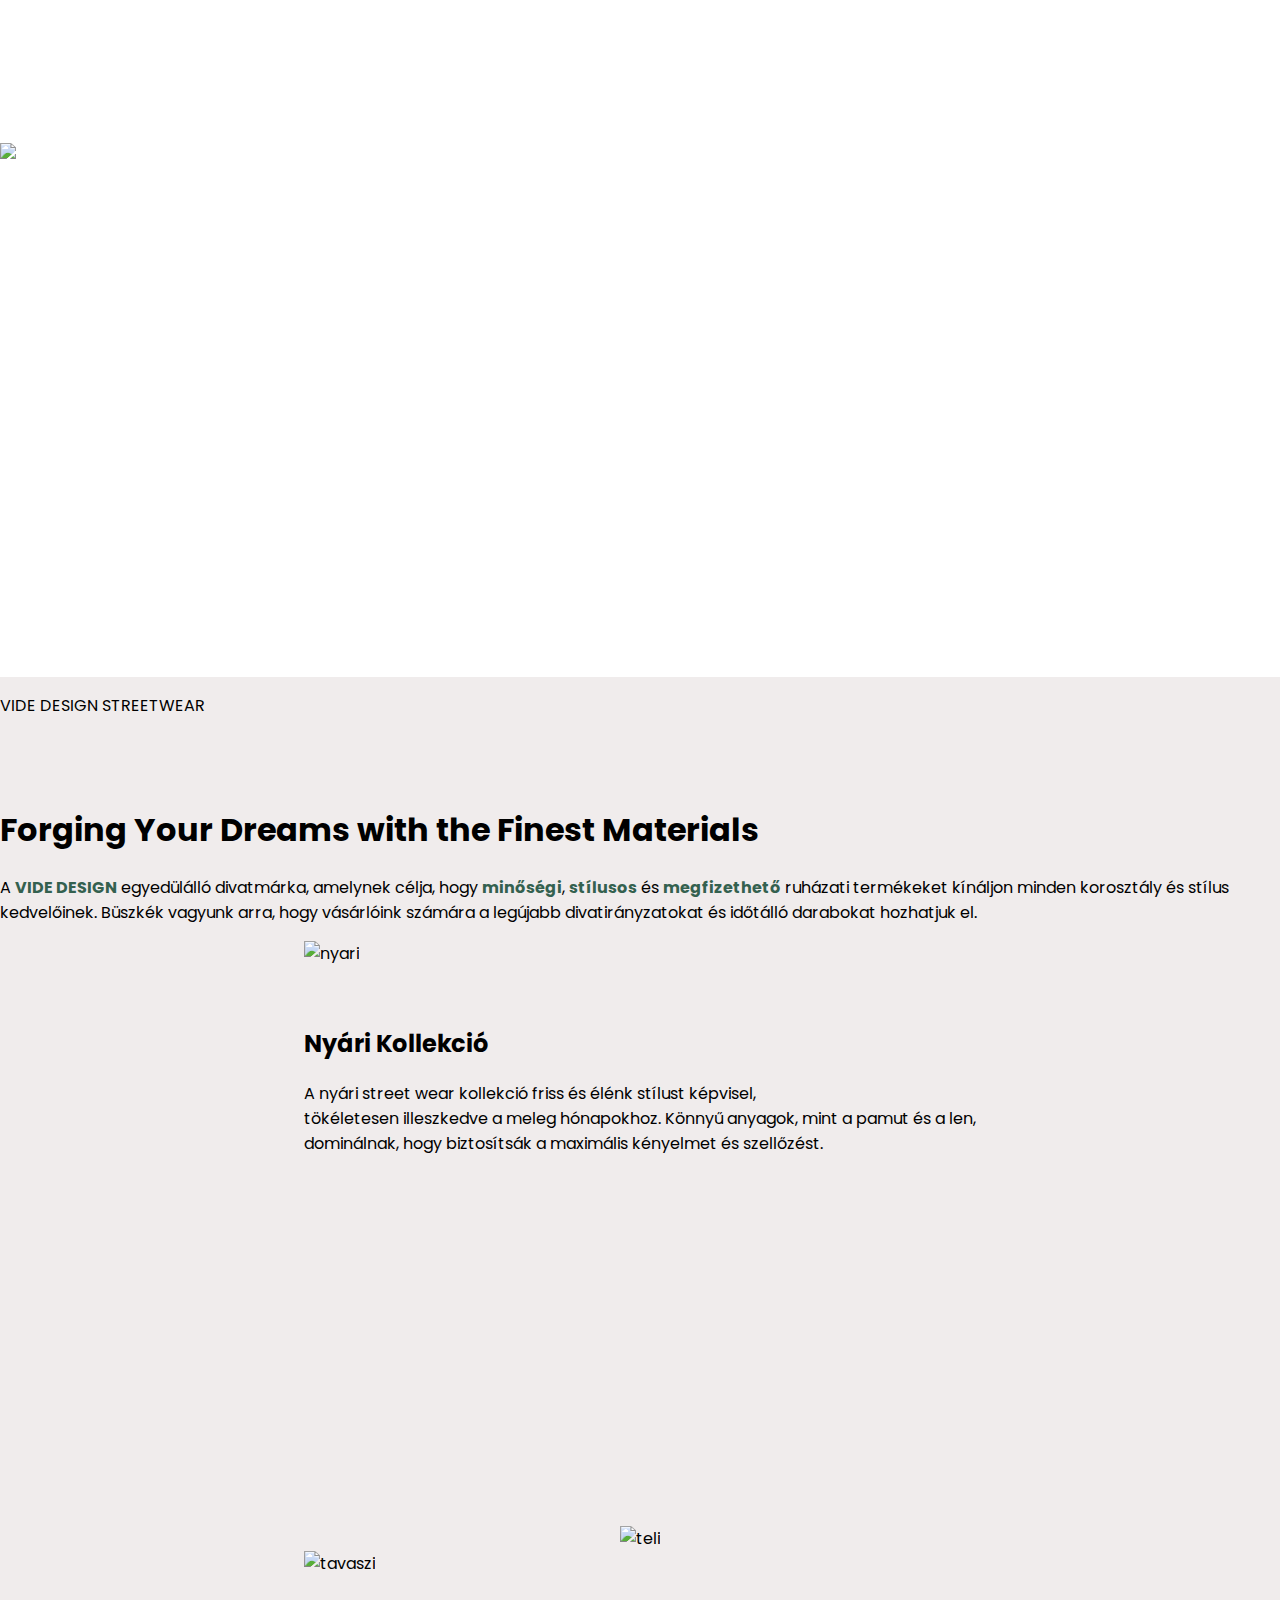
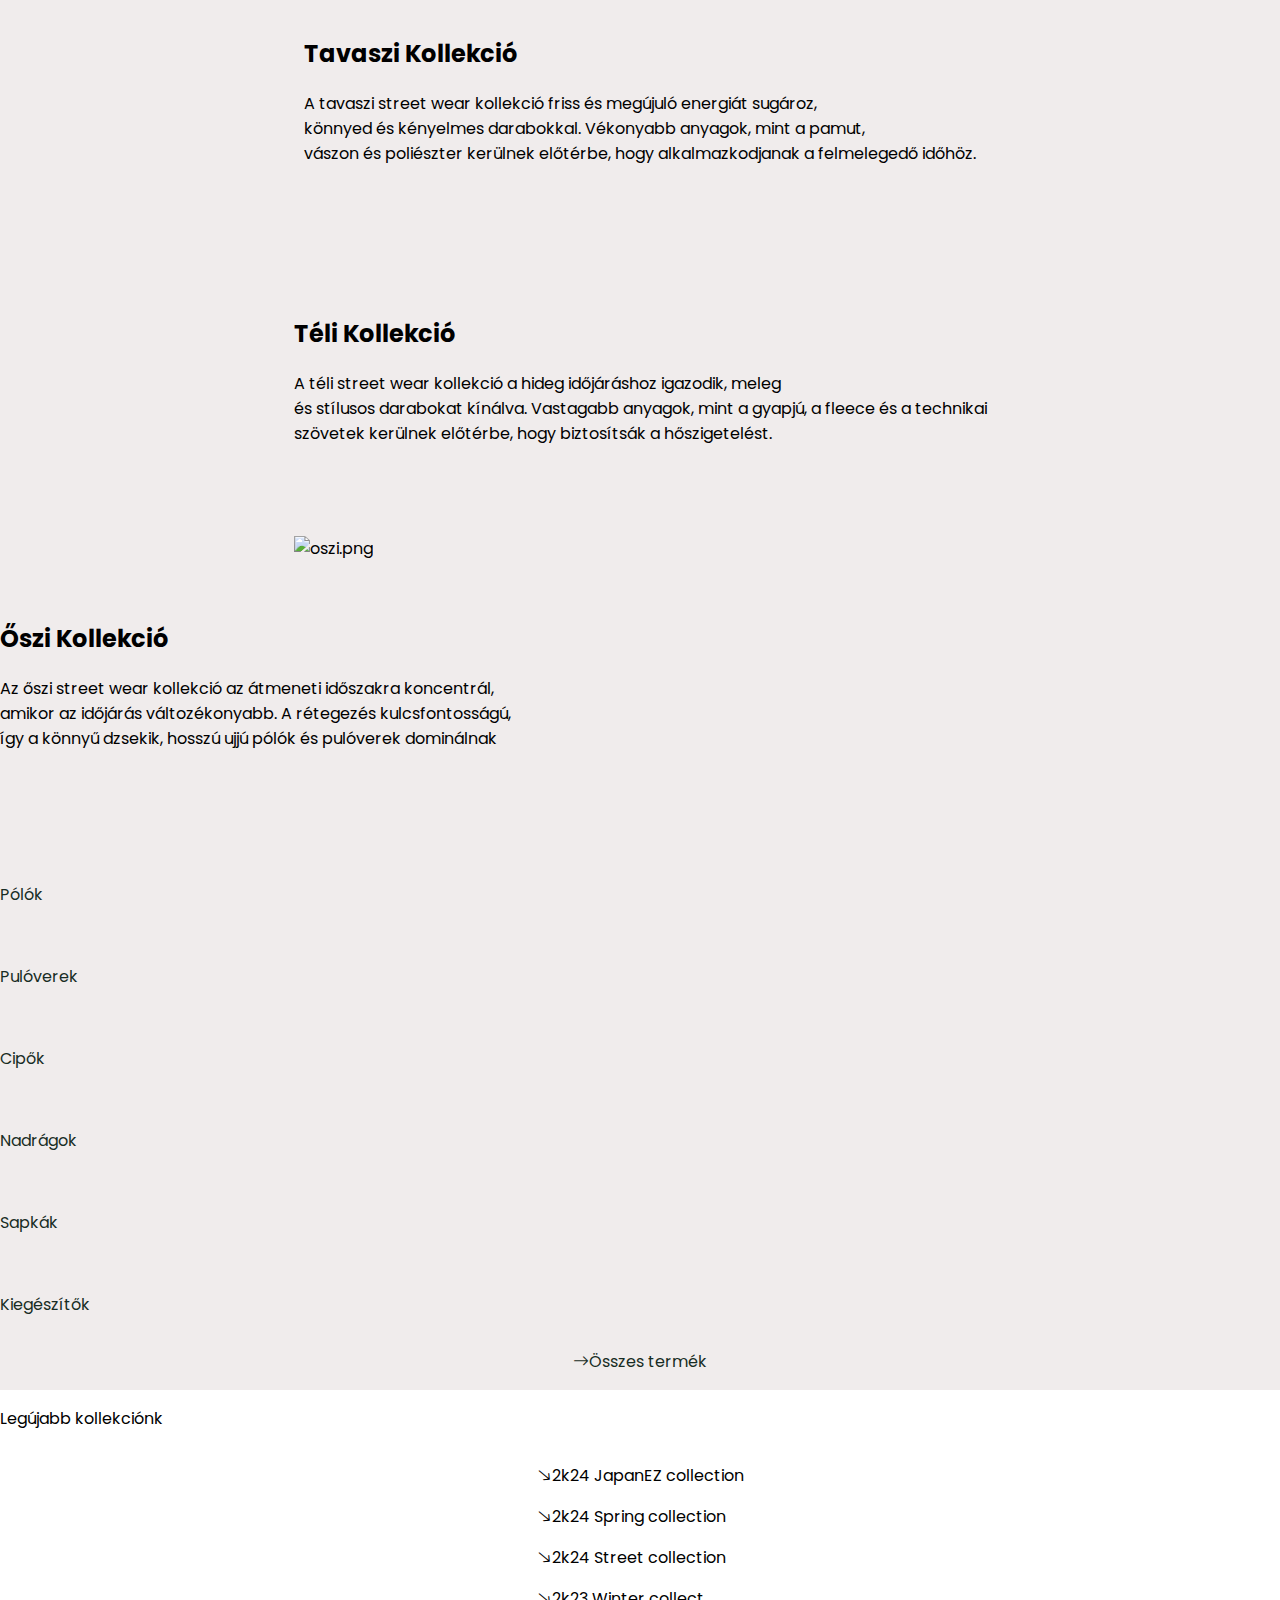
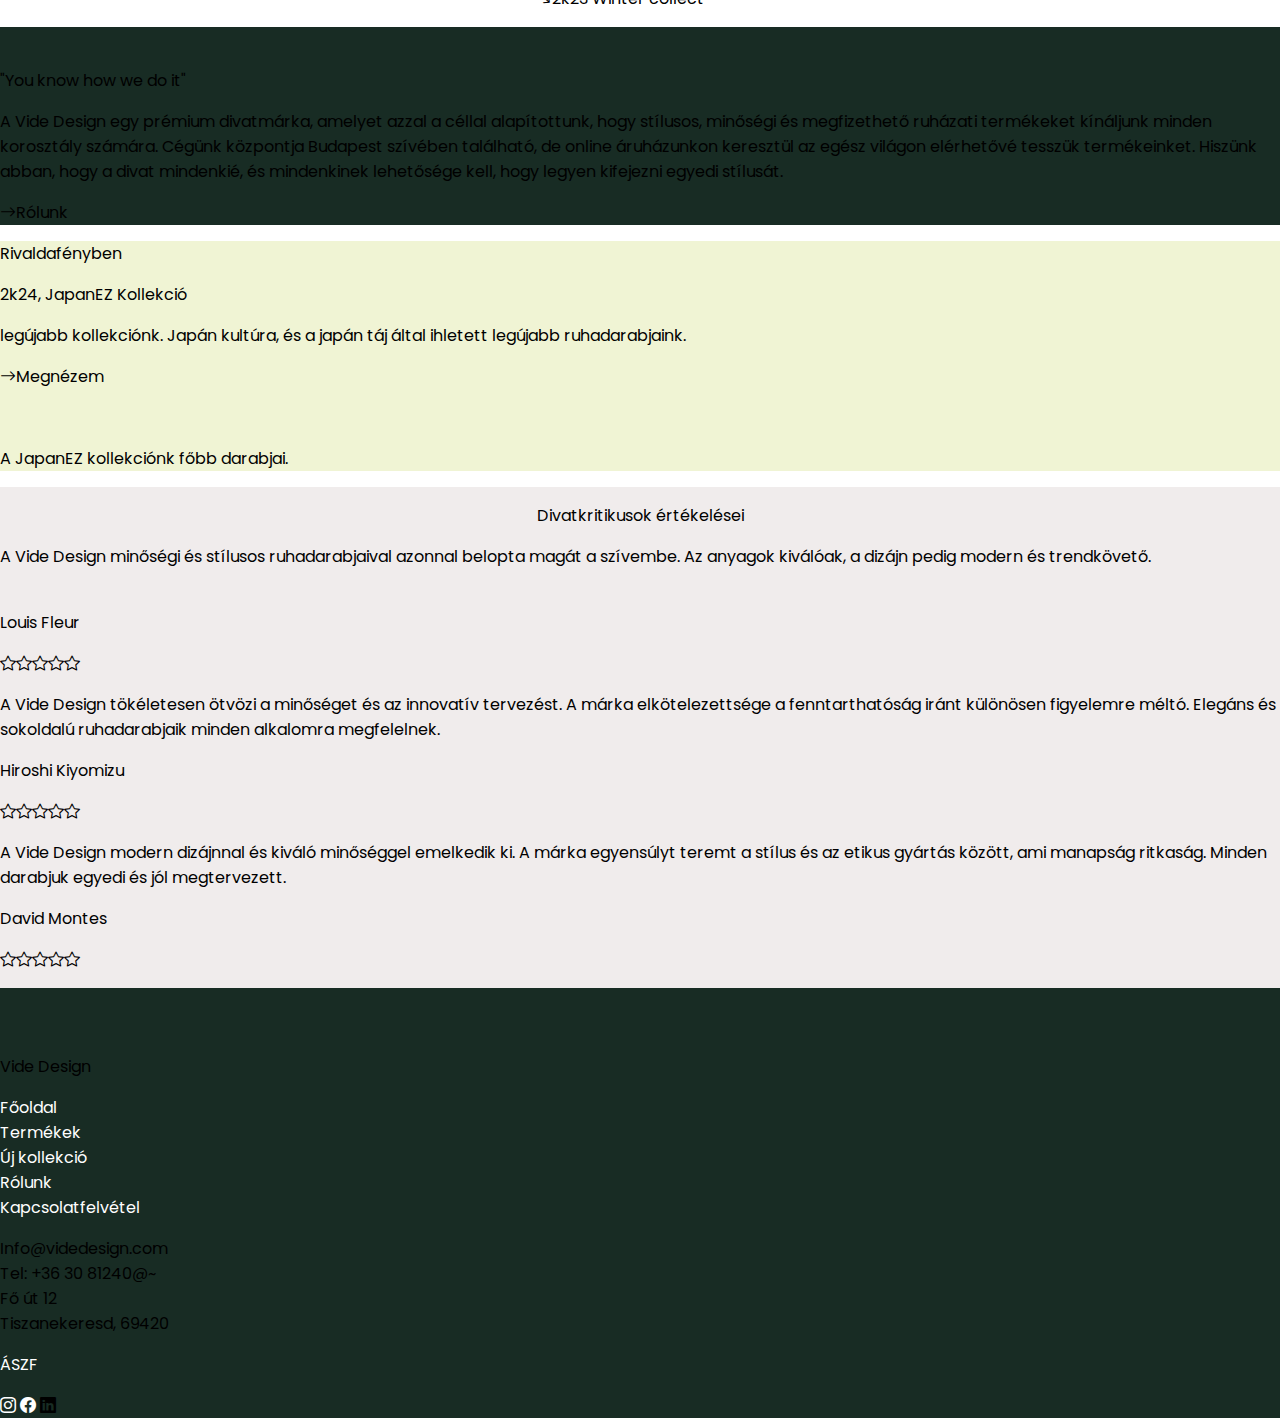
==== commit 51e1e196: "sokszar" ====
--- a/index.html
+++ b/index.html
@@ -26,32 +26,31 @@
         <a href="javascript:void(0)" class="closebtn">&times;</a>
         <a href="index.html">Főoldal</a>
         <a href="product.html">Termékek</a>
-        <a href="">Új kollekciók</a>
+        <a href="newcollection.html">Új kollekciók</a>
         <a href="aboutus.html">Rólunk</a>
         <a href="kapcsolatfelvetel.html">Kapcsolatfelvétel</a>
     </div>
-    <main>
-        <header class="index-bg">
-            <div class="container-fluid">
-                <nav class="navbar navbar-expand-lg ">
-                    <div class="container-fluid">
-                        <h2><i class="bi bi-list bi-lg bi-10x clickable"></i></h2>
-                        <img class="logo clickable" src="./images/videLogo.png" alt="videLogo">
-                        <a href="kapcsolatfelvetel.html">
-                            <p class="arrow clickable fs-5"><i class="bi bi-arrow-right"></i>Kapcsolat</p>
-                        </a>
-                    </div>
-            </div>
-            </nav>
-            <div class="container-fluid">
-                <div class="row">
-                    <div class="col-3"></div>
-                    <div class="col-8"></div>
-                </div>
-            </div>
-
-        </header>
-
+    <header class="index-bg">
+        <div class="container-fluid">
+            <nav class="navbar navbar-expand-lg ">
+                <div class="container-fluid">
+                    <h2><i class="bi bi-list bi-lg bi-10x clickable"></i></h2>
+                    <img class="logo clickable" src="./images/videLogo.png" alt="videLogo">
+                    <a href="kapcsolatfelvetel.html">
+                        <p class="arrow clickable fs-5"><i class="bi bi-arrow-right"></i>Kapcsolat</p>
+                    </a>
+                </div>
+        </div>
+        </nav>
+        <div class="container-fluid">
+            <div class="row">
+                <div class="col-3"></div>
+                <div class="col-8"></div>
+            </div>
+        </div>
+
+    </header>
+    <main id="main">
 
         <section class="bg-grey pt-5">
             <!--introduction text-->
@@ -253,8 +252,7 @@
                         collection</p>
                     <p class="clickable  sizeChange"><i class="bi bi-arrow-right arrow-slanted"></i>2k24 Street
                         collection</p>
-                    <p class="clickable  sizeChange"><i class="bi bi-arrow-right arrow-slanted"></i>2k23 Winter
-                        collection
+                    <p class="clickable  sizeChange"><i class="bi bi-arrow-right arrow-slanted"></i>2k23 Winter collect
                     </p>
                 </div>
             </div>
--- a/css/style.css
+++ b/css/style.css
@@ -35,7 +35,11 @@
 
 }
 .product-bg{
- background-image: url("/images/headerPicture.jpg");
+ background-image: url("/images/ize.jpg");
+}
+
+.aboutus-bg{
+    background-image: url("/images/videDesignCo.png");
 }
 * {
     font-family: "Poppins";
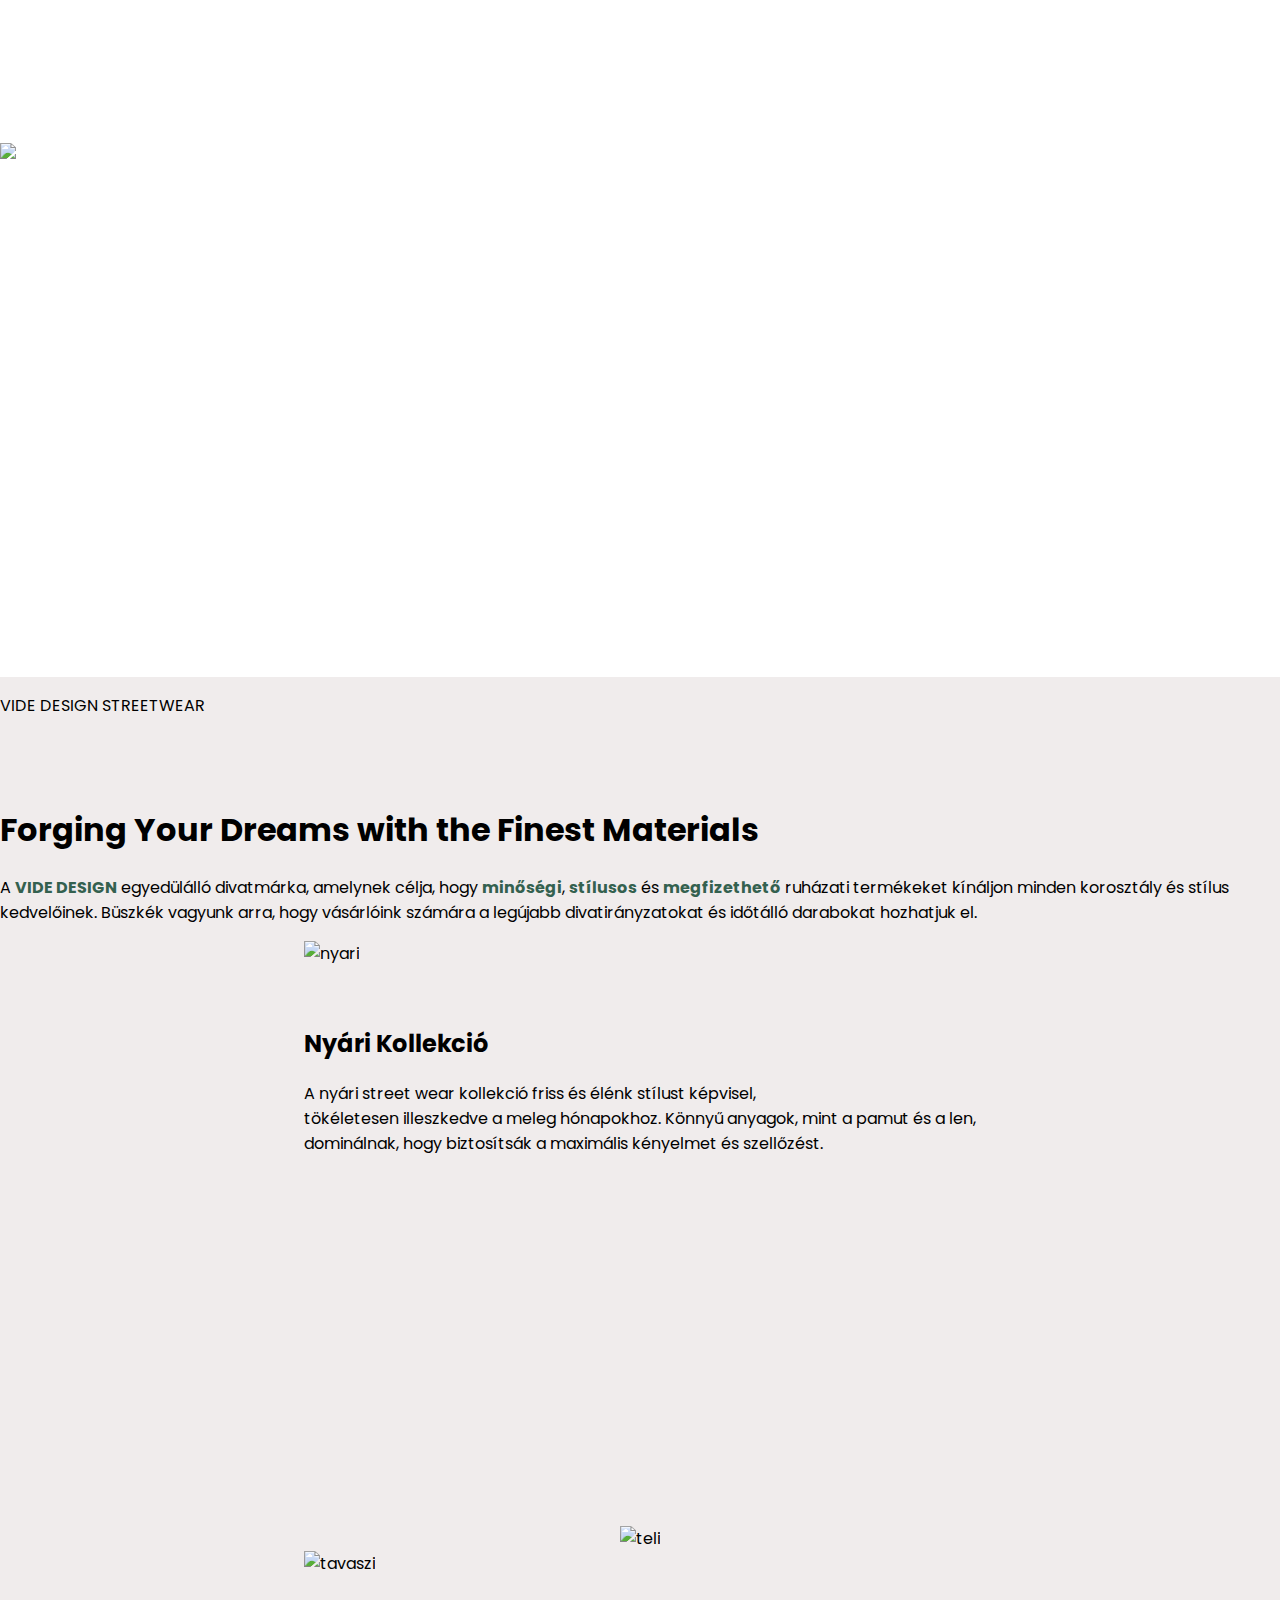
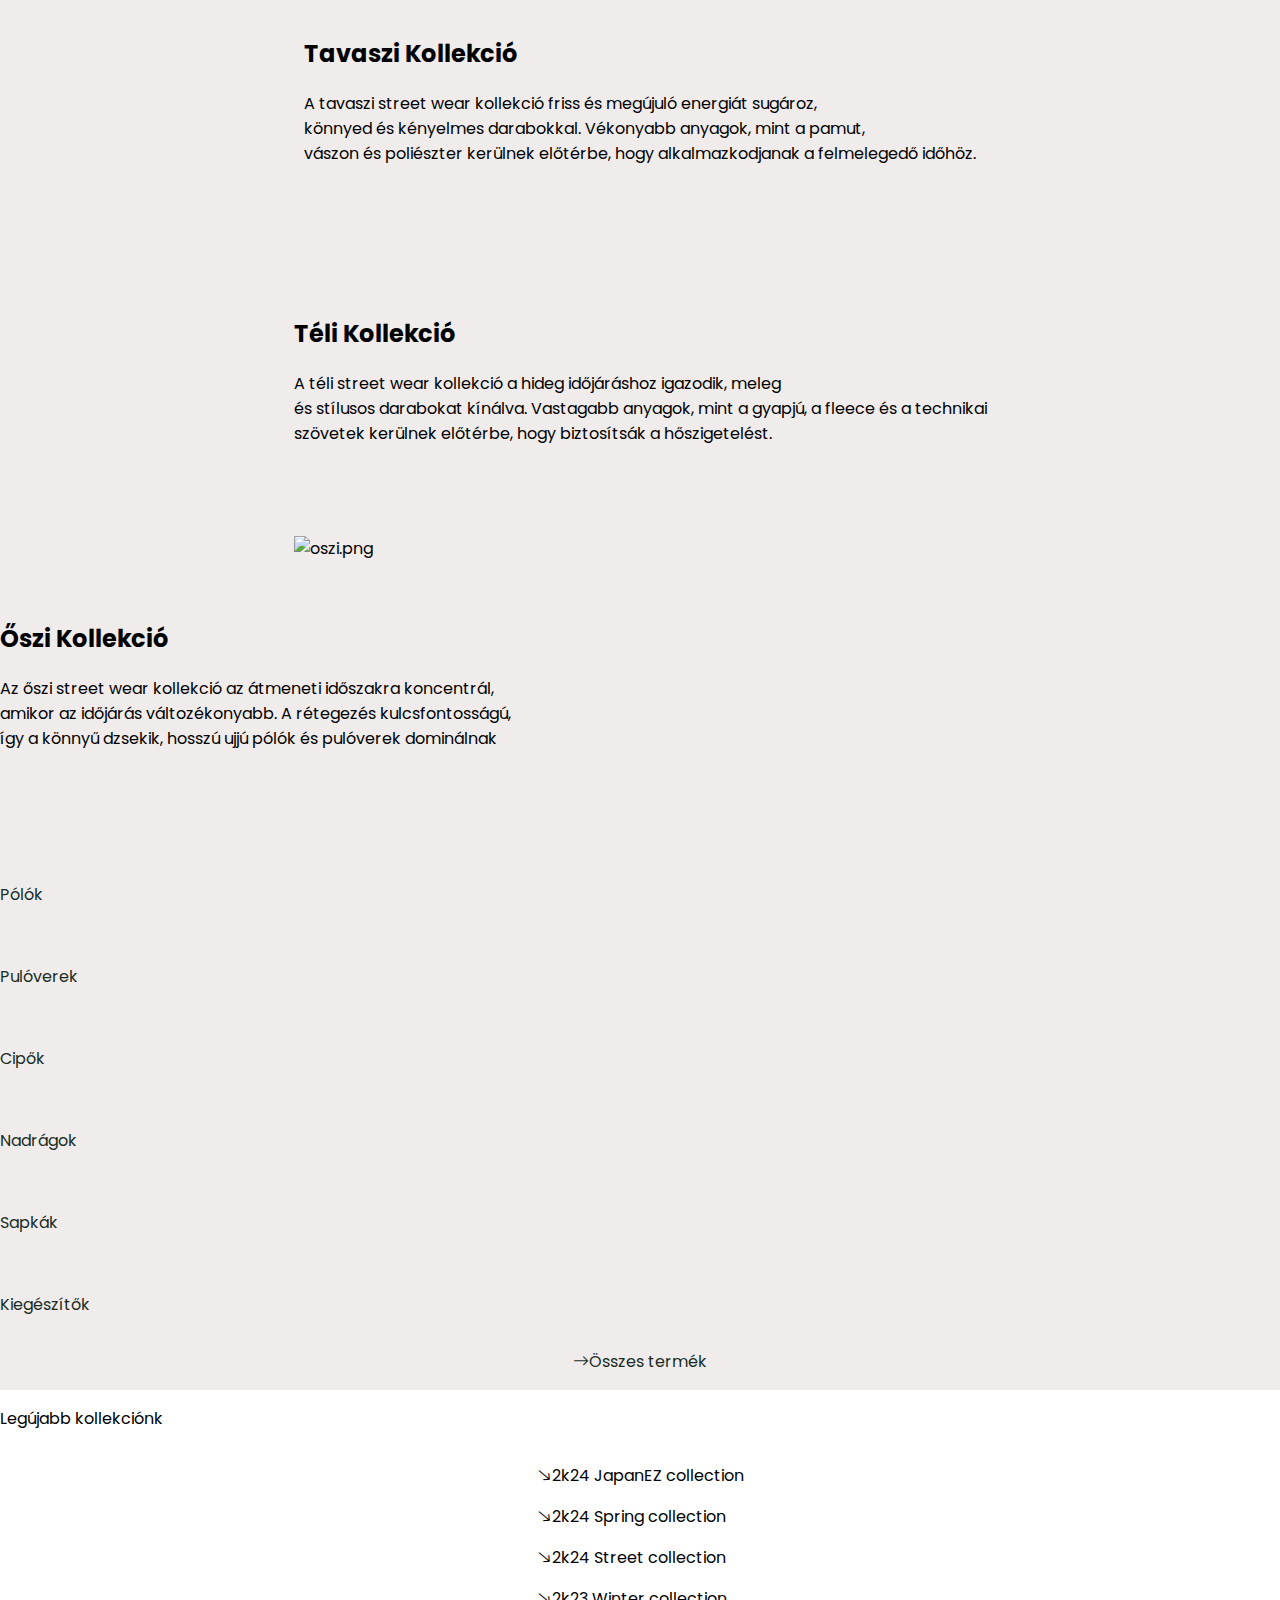
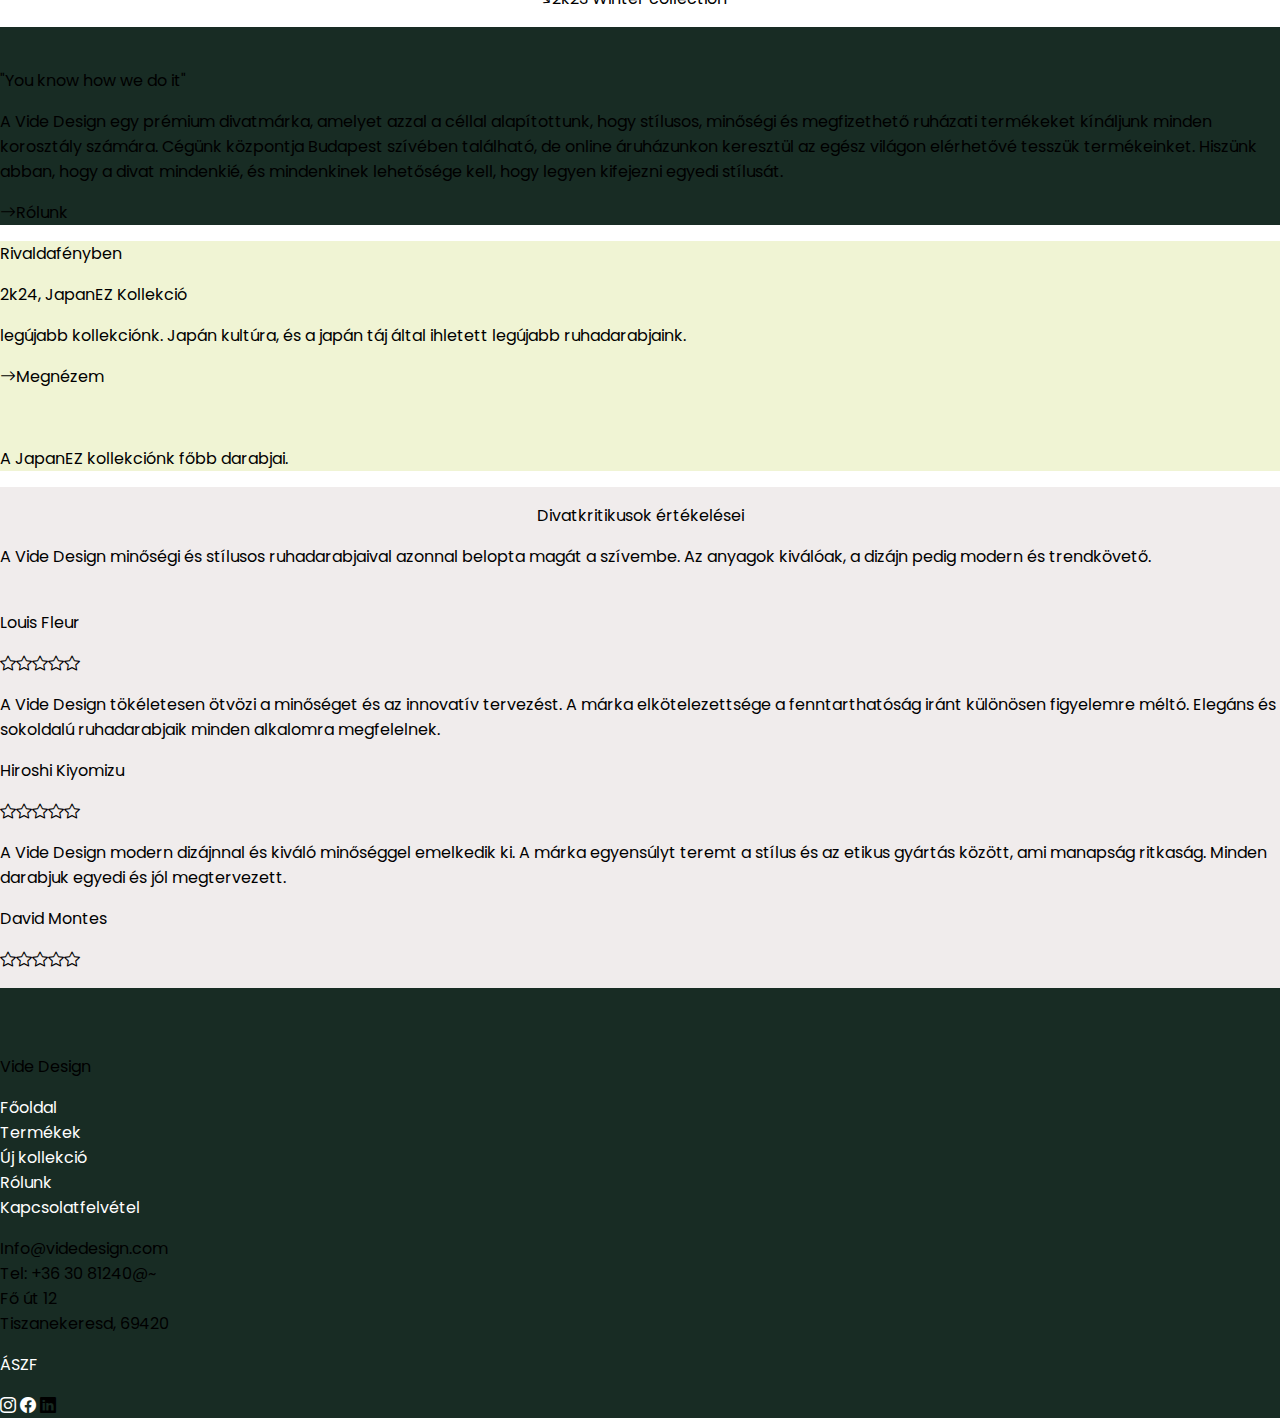
==== commit 3a8780bf: "Merge branch 'main' of https://github.com/Fremil12/Vide-Brand" ====
--- a/index.html
+++ b/index.html
@@ -30,27 +30,28 @@
         <a href="aboutus.html">Rólunk</a>
         <a href="kapcsolatfelvetel.html">Kapcsolatfelvétel</a>
     </div>
-    <header class="index-bg">
-        <div class="container-fluid">
-            <nav class="navbar navbar-expand-lg ">
-                <div class="container-fluid">
-                    <h2><i class="bi bi-list bi-lg bi-10x clickable"></i></h2>
-                    <img class="logo clickable" src="./images/videLogo.png" alt="videLogo">
-                    <a href="kapcsolatfelvetel.html">
-                        <p class="arrow clickable fs-5"><i class="bi bi-arrow-right"></i>Kapcsolat</p>
-                    </a>
-                </div>
-        </div>
-        </nav>
-        <div class="container-fluid">
-            <div class="row">
-                <div class="col-3"></div>
-                <div class="col-8"></div>
-            </div>
-        </div>
-
-    </header>
-    <main id="main">
+    <main>
+        <header class="index-bg">
+            <div class="container-fluid">
+                <nav class="navbar navbar-expand-lg ">
+                    <div class="container-fluid">
+                        <h2><i class="bi bi-list bi-lg bi-10x clickable"></i></h2>
+                        <img class="logo clickable" src="./images/videLogo.png" alt="videLogo">
+                        <a href="kapcsolatfelvetel.html">
+                            <p class="arrow clickable fs-5"><i class="bi bi-arrow-right"></i>Kapcsolat</p>
+                        </a>
+                    </div>
+            </div>
+            </nav>
+            <div class="container-fluid">
+                <div class="row">
+                    <div class="col-3"></div>
+                    <div class="col-8"></div>
+                </div>
+            </div>
+
+        </header>
+
 
         <section class="bg-grey pt-5">
             <!--introduction text-->
@@ -252,7 +253,8 @@
                         collection</p>
                     <p class="clickable  sizeChange"><i class="bi bi-arrow-right arrow-slanted"></i>2k24 Street
                         collection</p>
-                    <p class="clickable  sizeChange"><i class="bi bi-arrow-right arrow-slanted"></i>2k23 Winter collect
+                    <p class="clickable  sizeChange"><i class="bi bi-arrow-right arrow-slanted"></i>2k23 Winter
+                        collection
                     </p>
                 </div>
             </div>
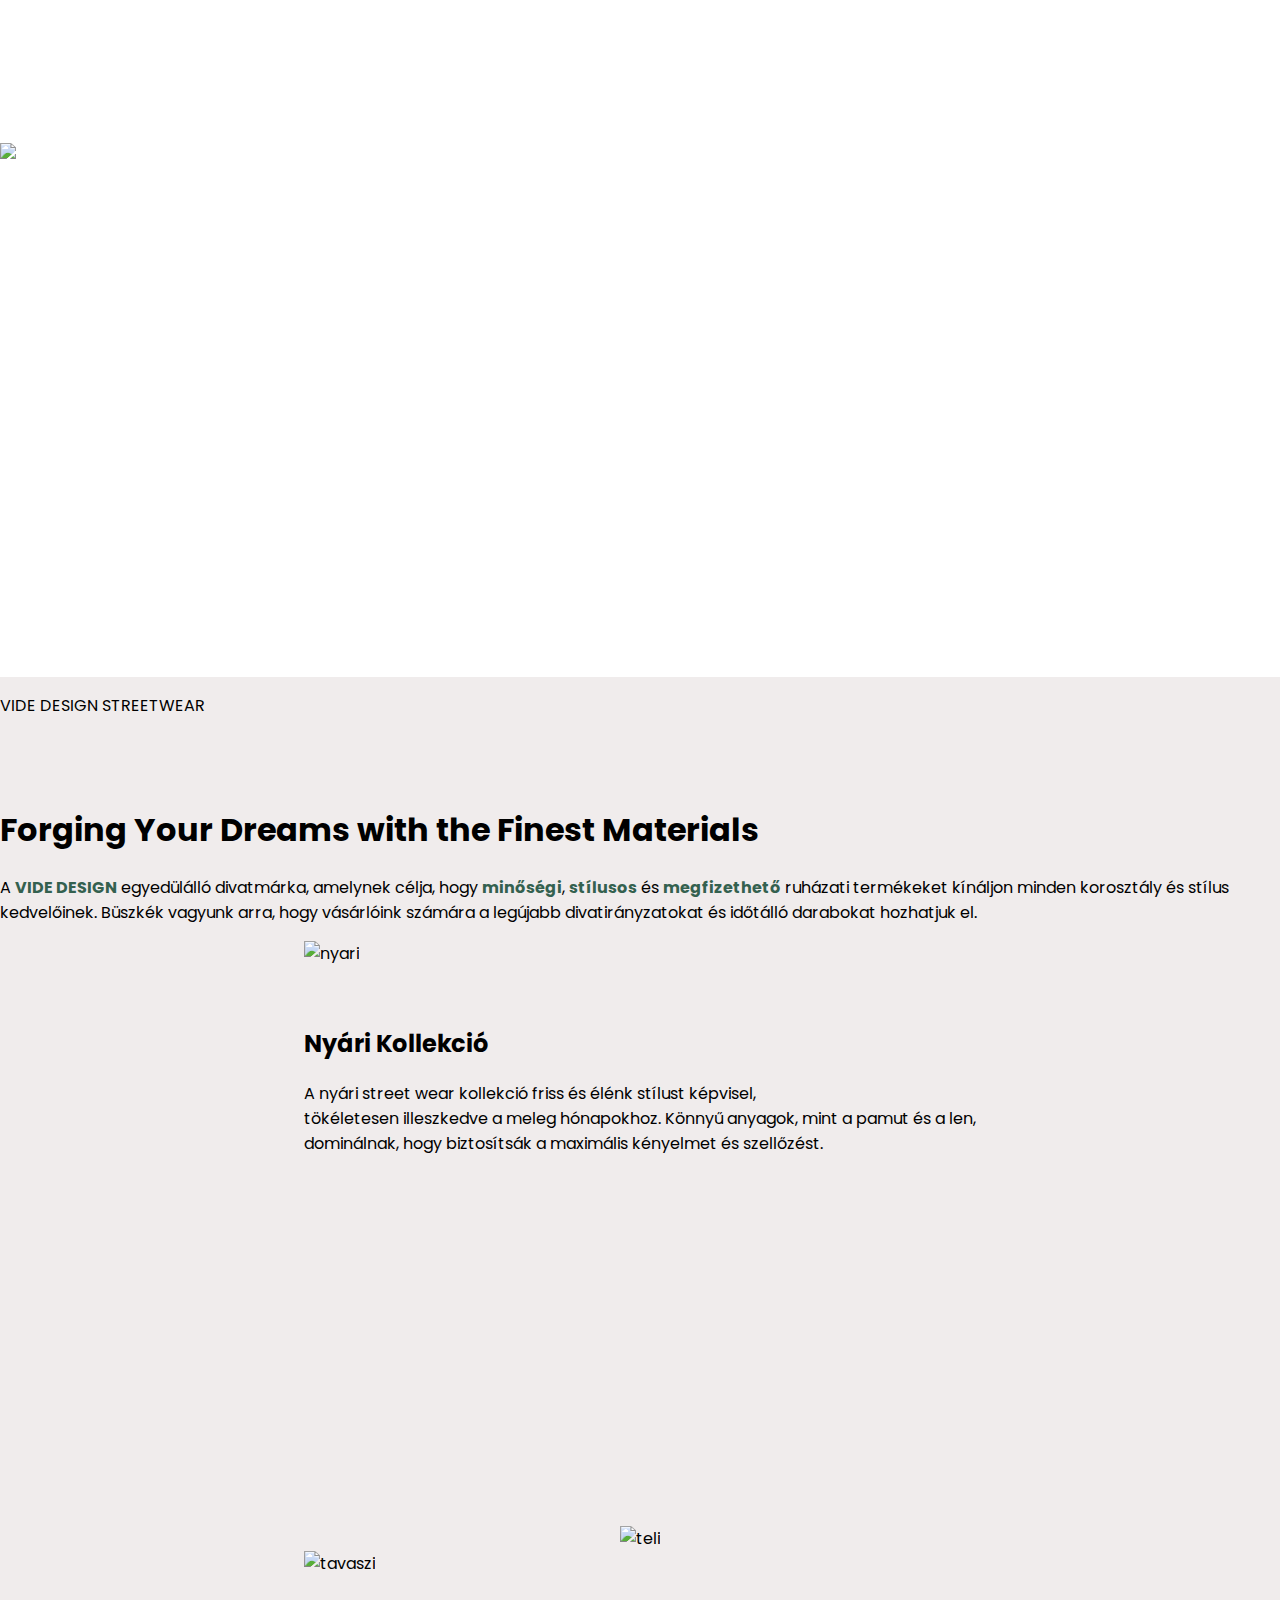
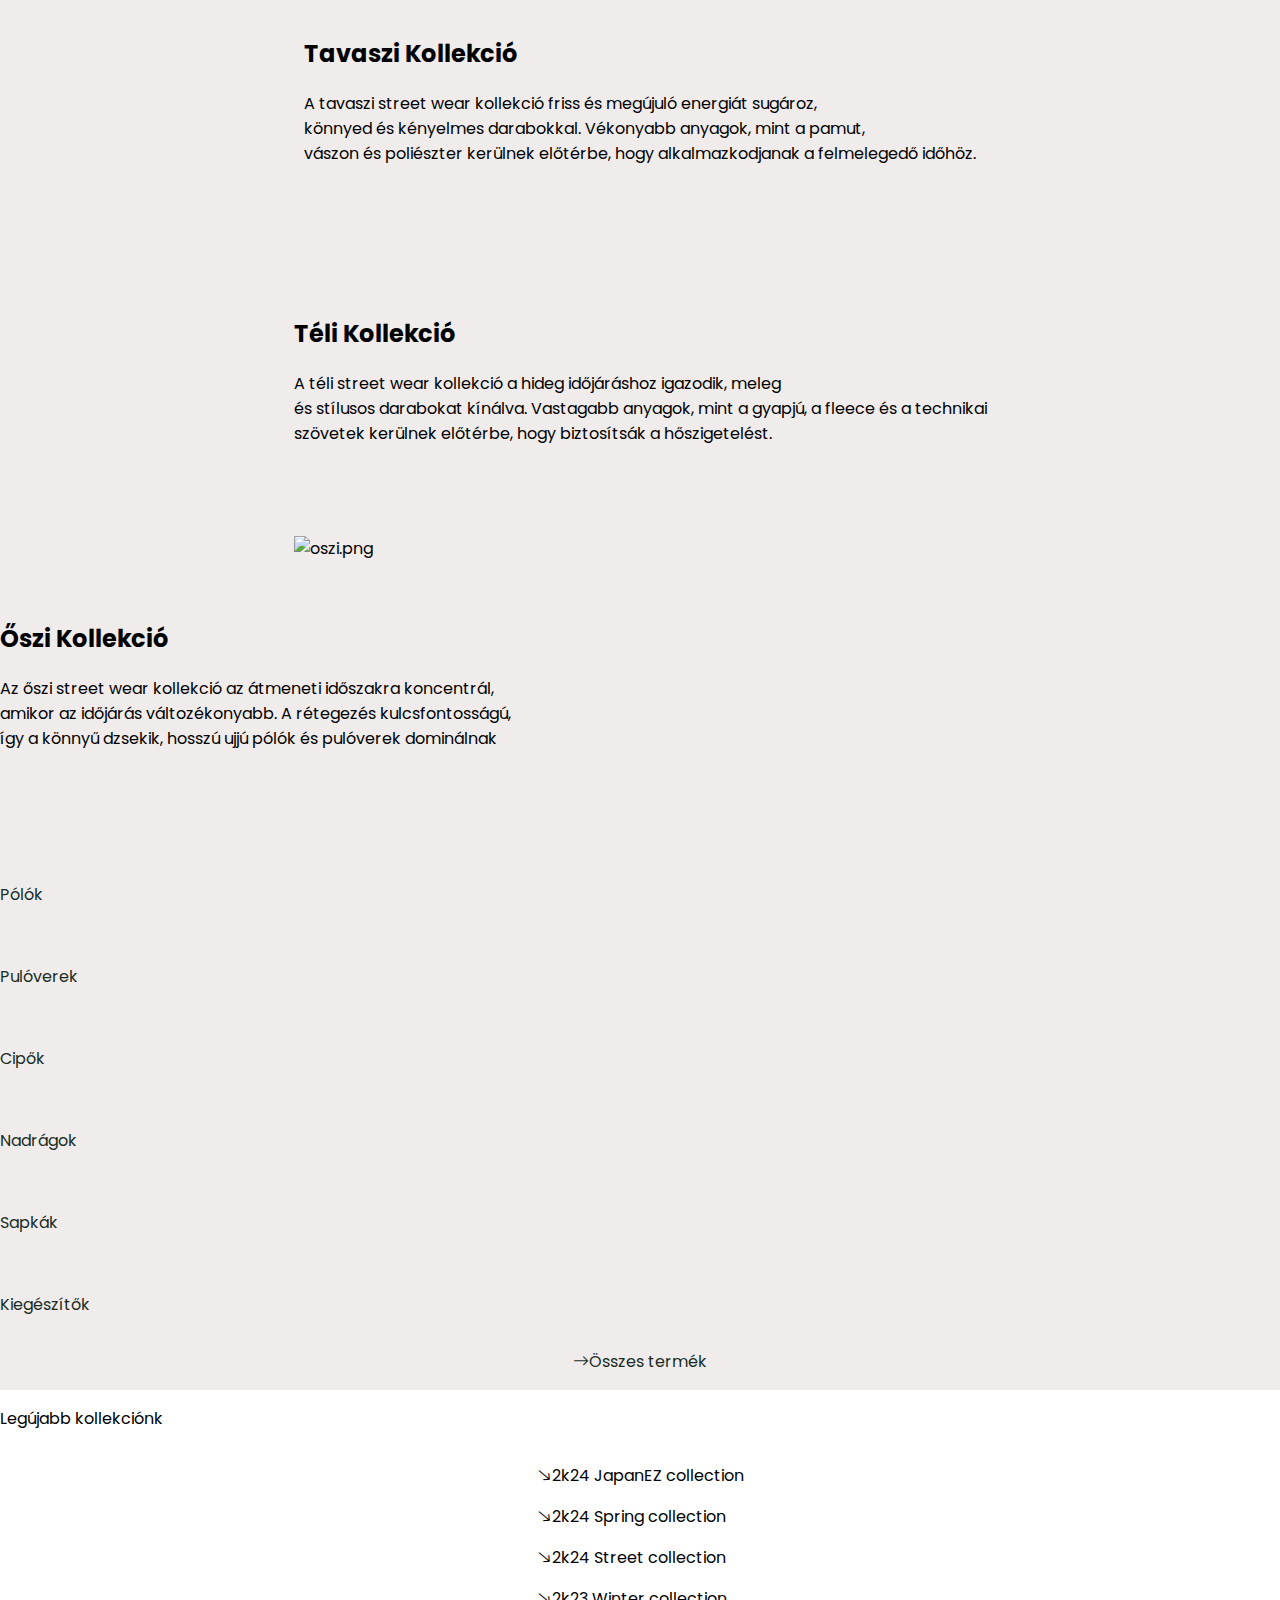
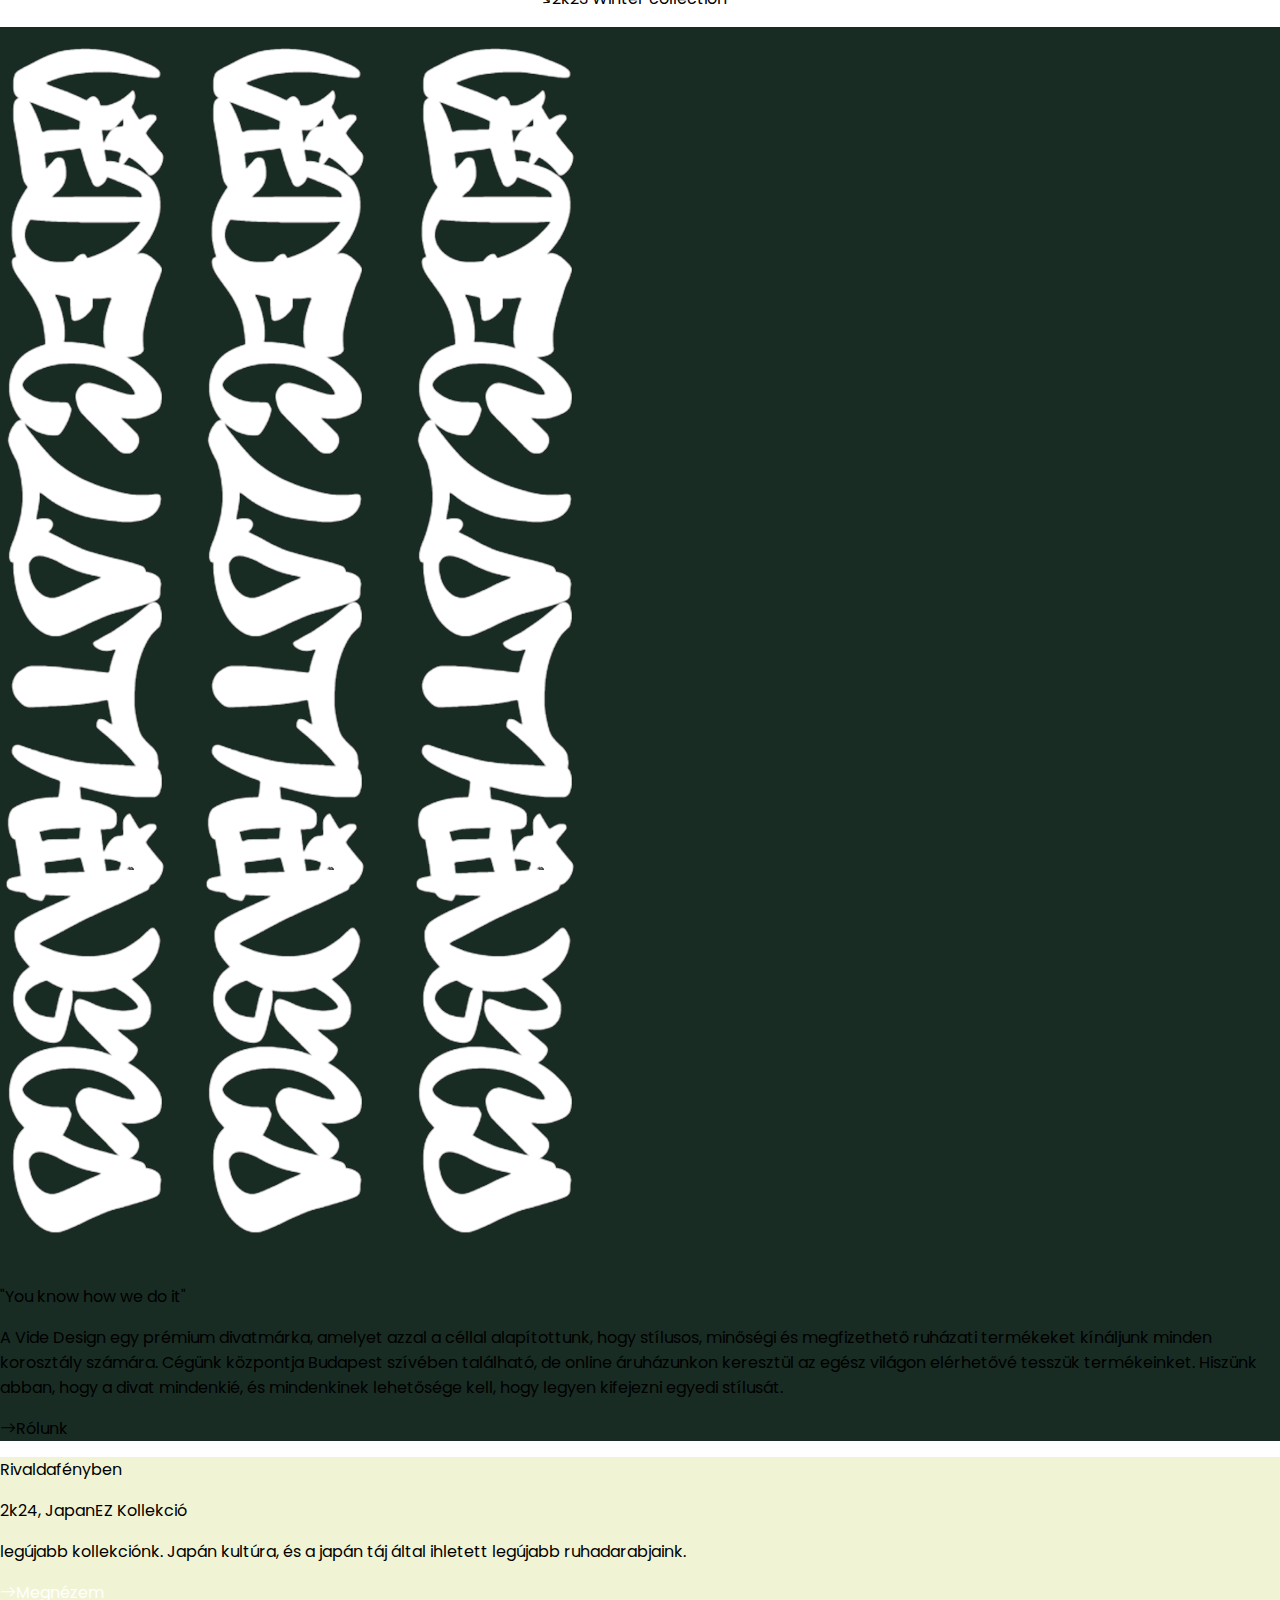
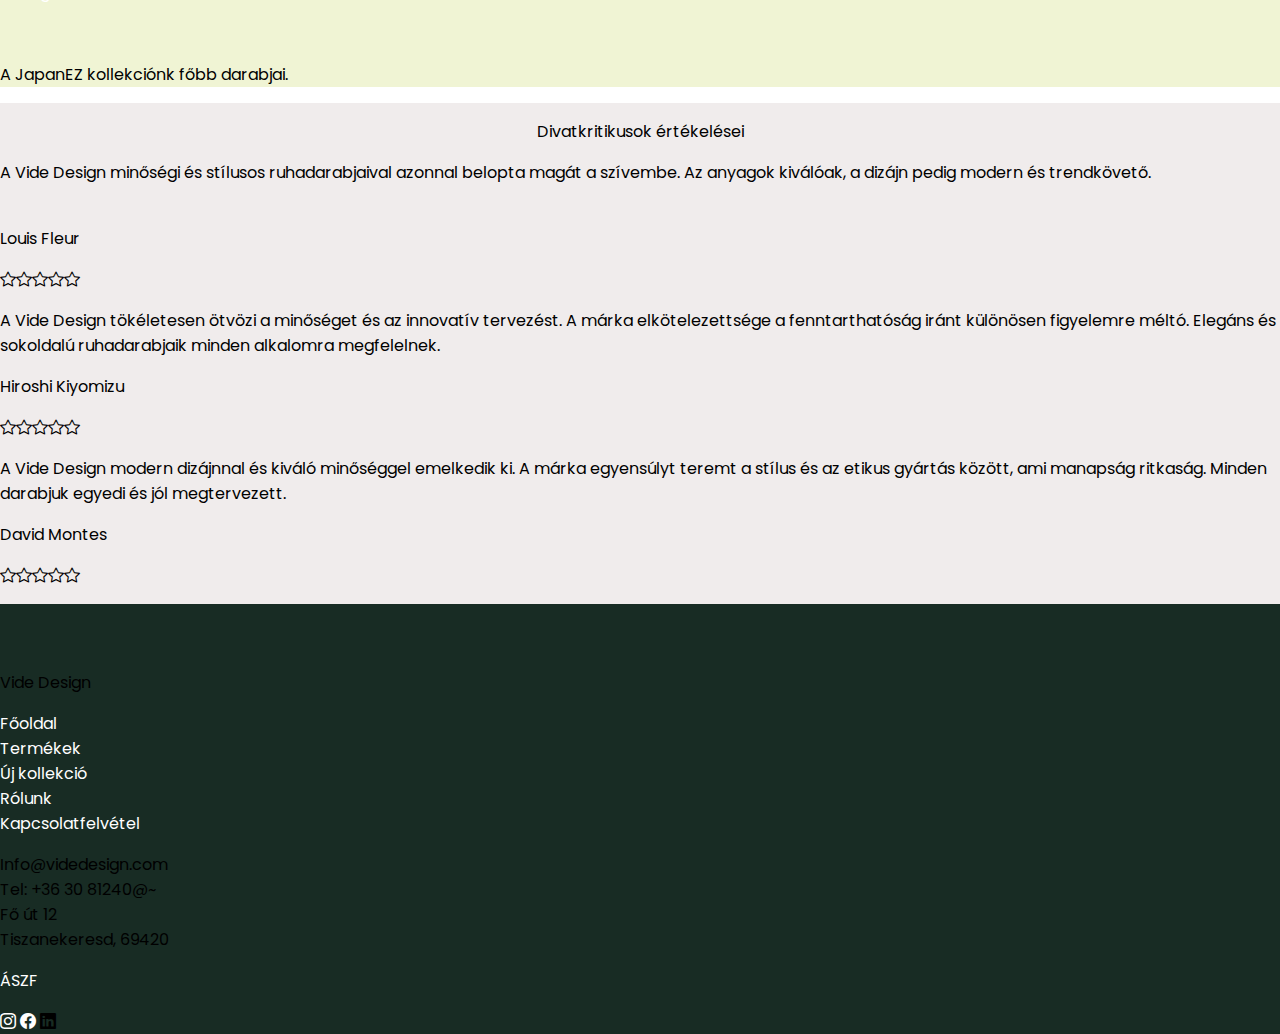
==== commit 8ef37eca: "asd" ====
--- a/index.html
+++ b/index.html
@@ -264,7 +264,7 @@
             <div class="container-fluid ">
                 <div class="row">
                     <div class="col-lg-6 px-0"><img class="img-fluid w-100"
-                            src="https://static.wixstatic.com/media/84770f_48c571521fad450494986b2d24261834f002.jpg/v1/fill/w_862,h_1234,al_c,q_85,usm_0.33_1.00_0.00,enc_auto/84770f_48c571521fad450494986b2d24261834f002.jpg"
+                            src="/images/videSideways.png"
                             alt=""></div>
                     <div class="col-lg-6">
                         <p class="fs-2">"You know how we do it"</p>
@@ -295,8 +295,8 @@
                         <p>legújabb kollekciónk. Japán kultúra, és a japán táj által ihletett legújabb ruhadarabjaink.
                         </p>
                     </div>
-                    <p class="d-flex justify-content-end arrow clickable  sizeChange"><i
-                            class="bi bi-arrow-right"></i>Megnézem</p>
+                   <a href="newcollection.html"> <p class="d-flex justify-content-end arrow clickable  sizeChange"><i
+                            class="bi bi-arrow-right"></i>Megnézem</p></a>
 
                 </div>
             </div>
--- a/css/style.css
+++ b/css/style.css
@@ -663,4 +663,17 @@
     .modal-content {
       width: 100%;
     }
-  }+  }
+
+
+  @media only screen and (max-width: 990px){
+    .videLogoBlack{
+        display: none;
+    }
+  }
+
+  .japanez-bg{
+    background-image: url(/images/JapanEZ2.jpg);
+  }
+
+ 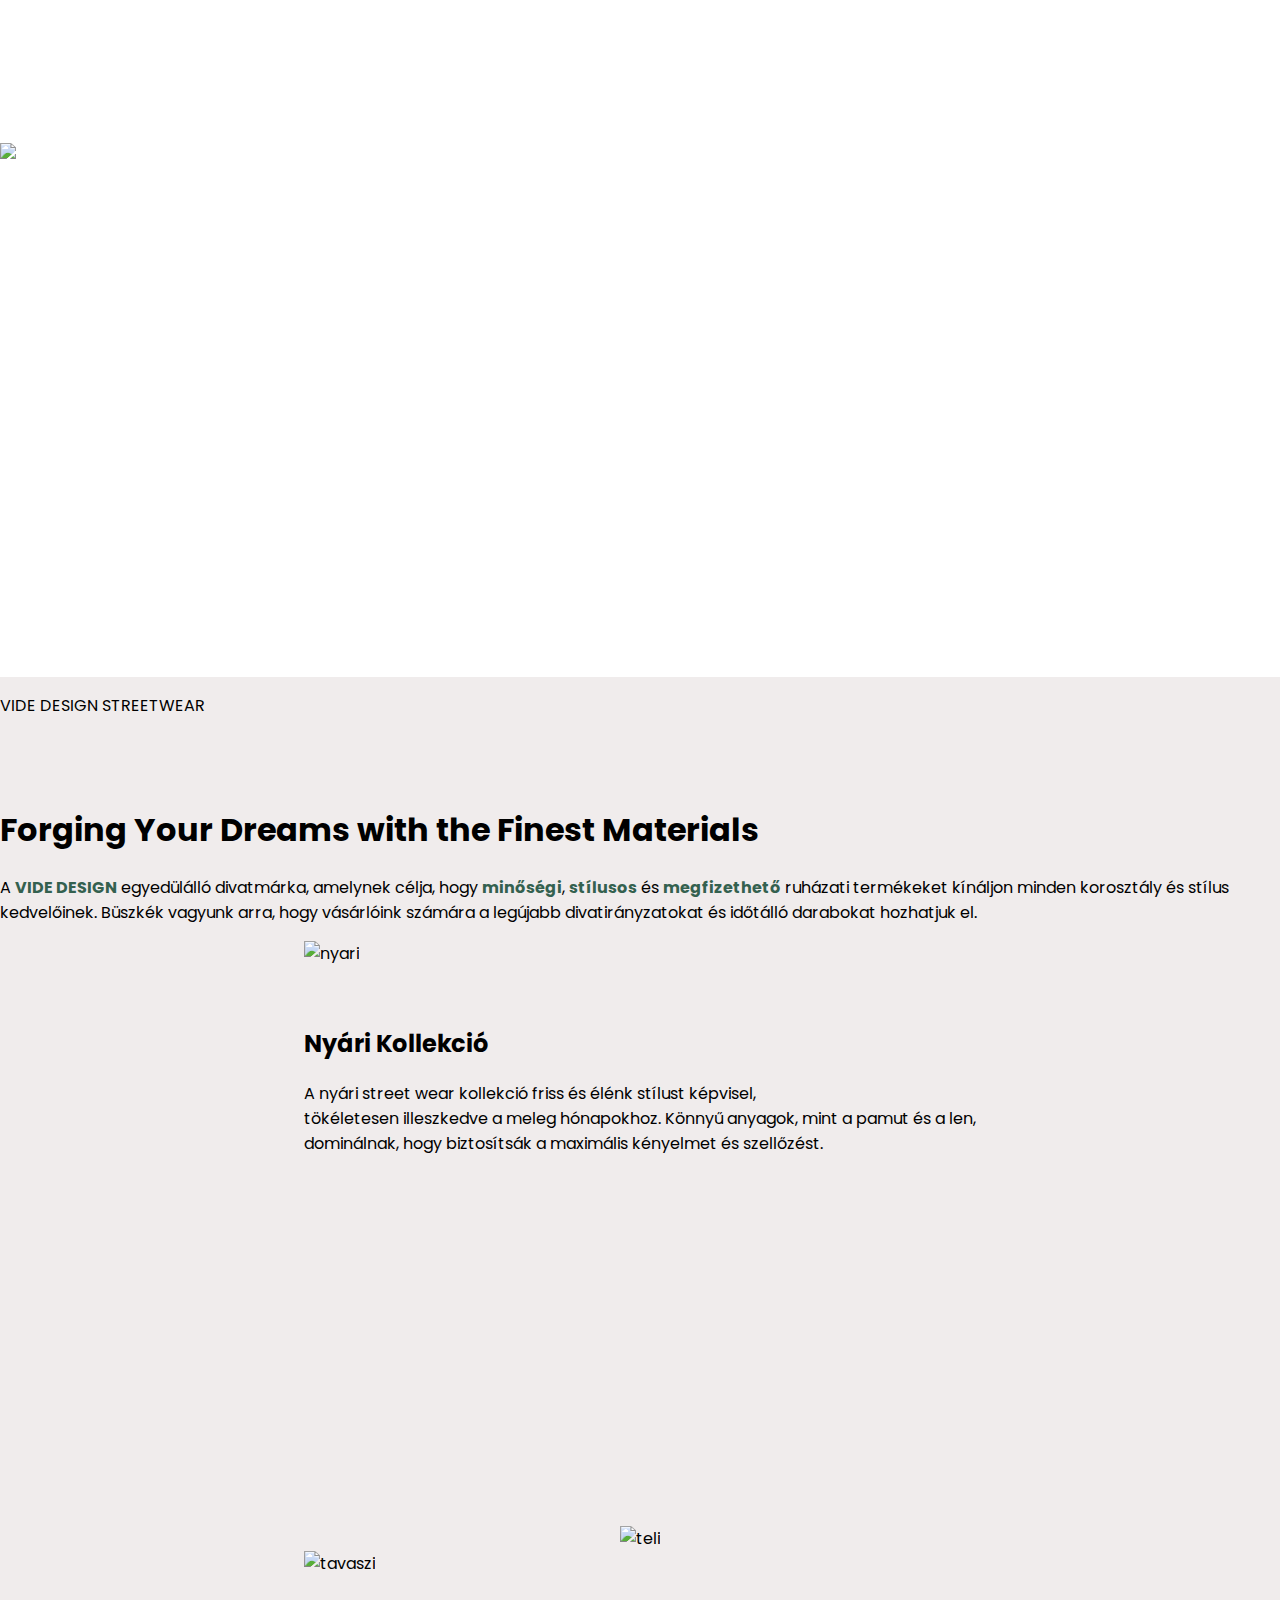
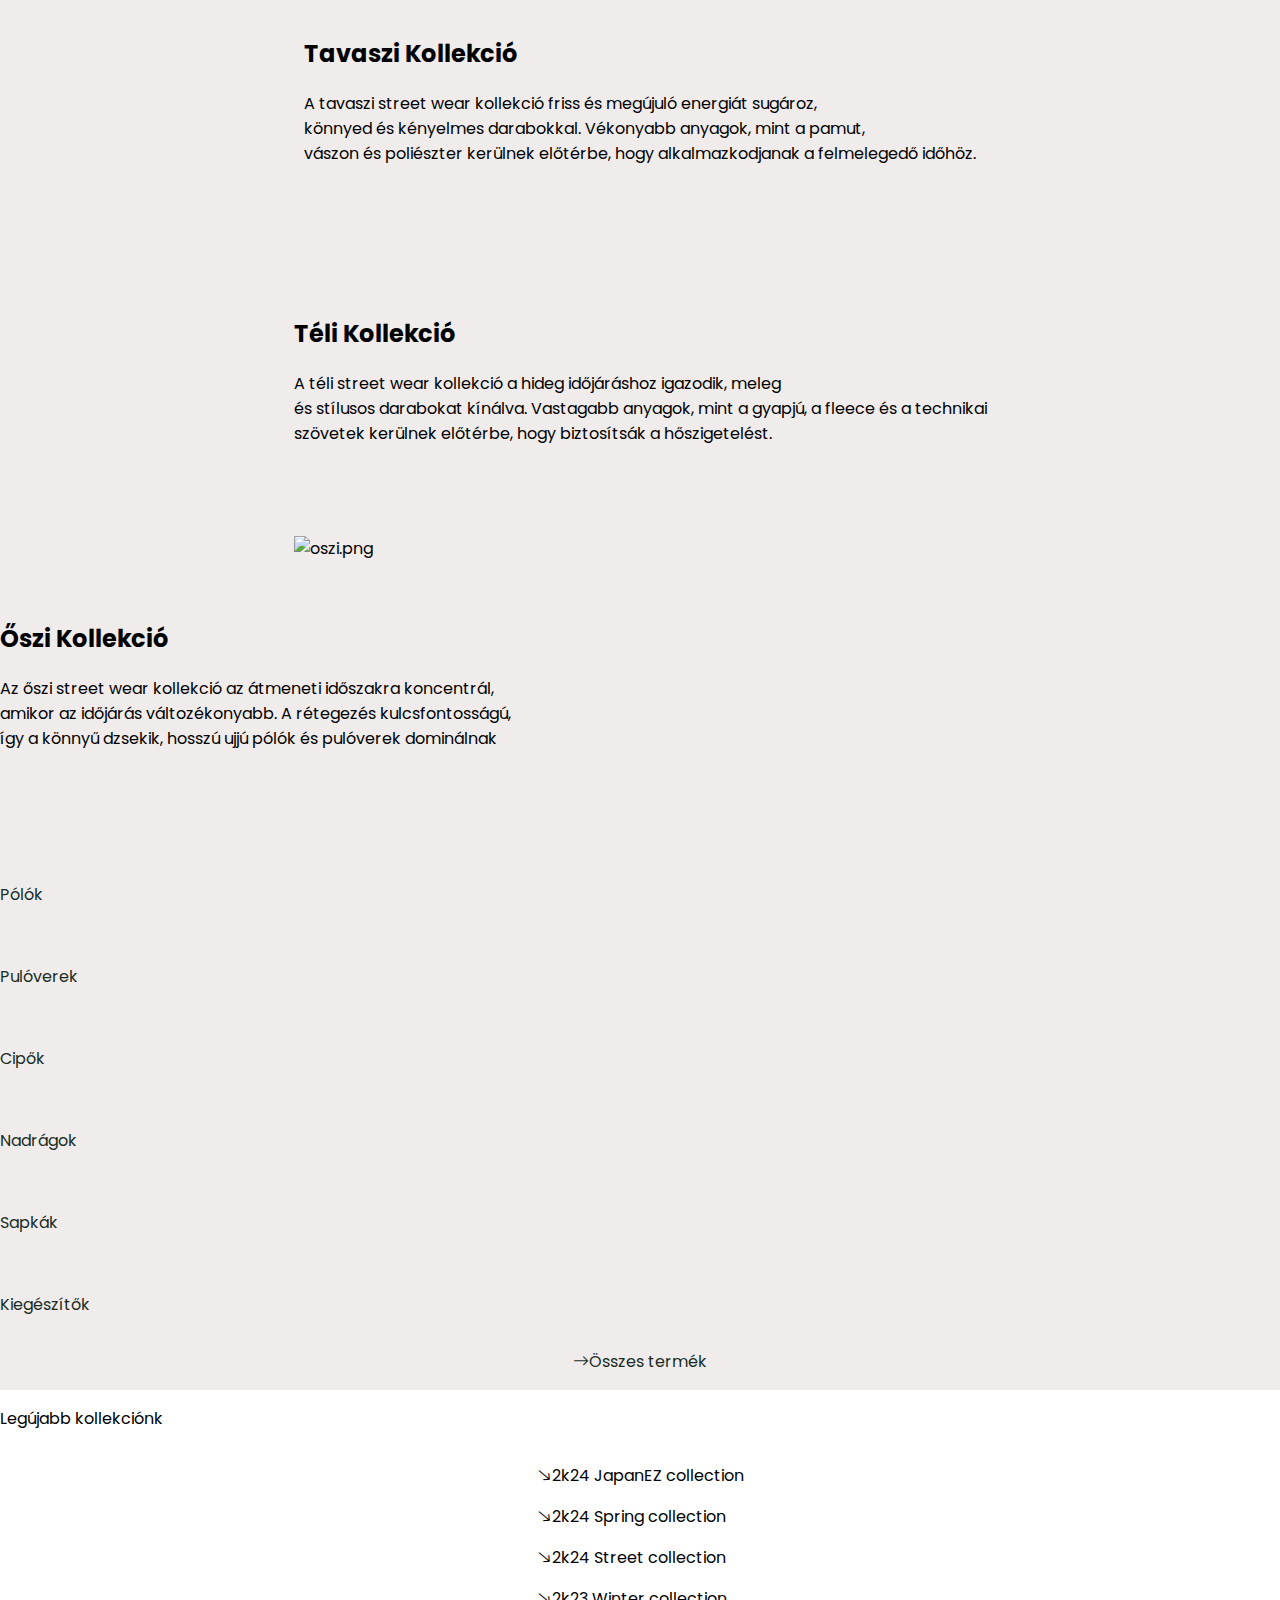
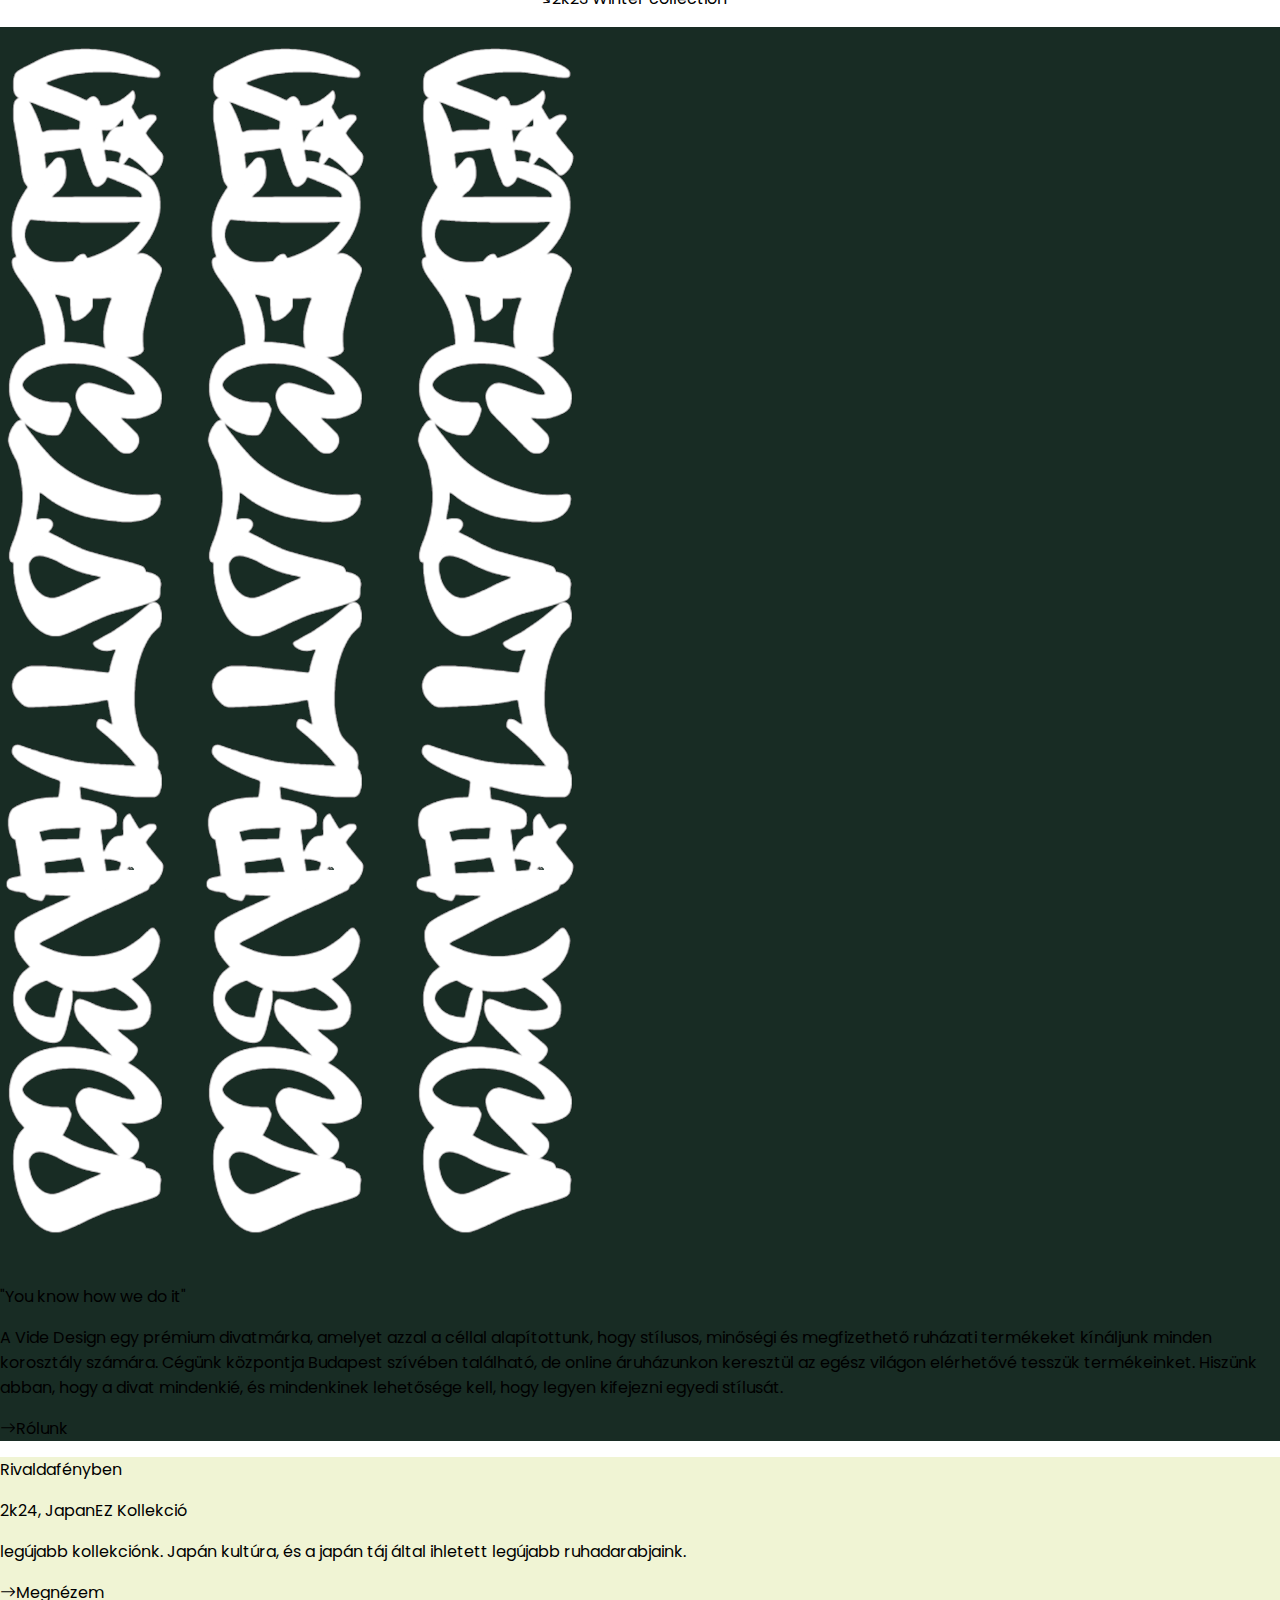
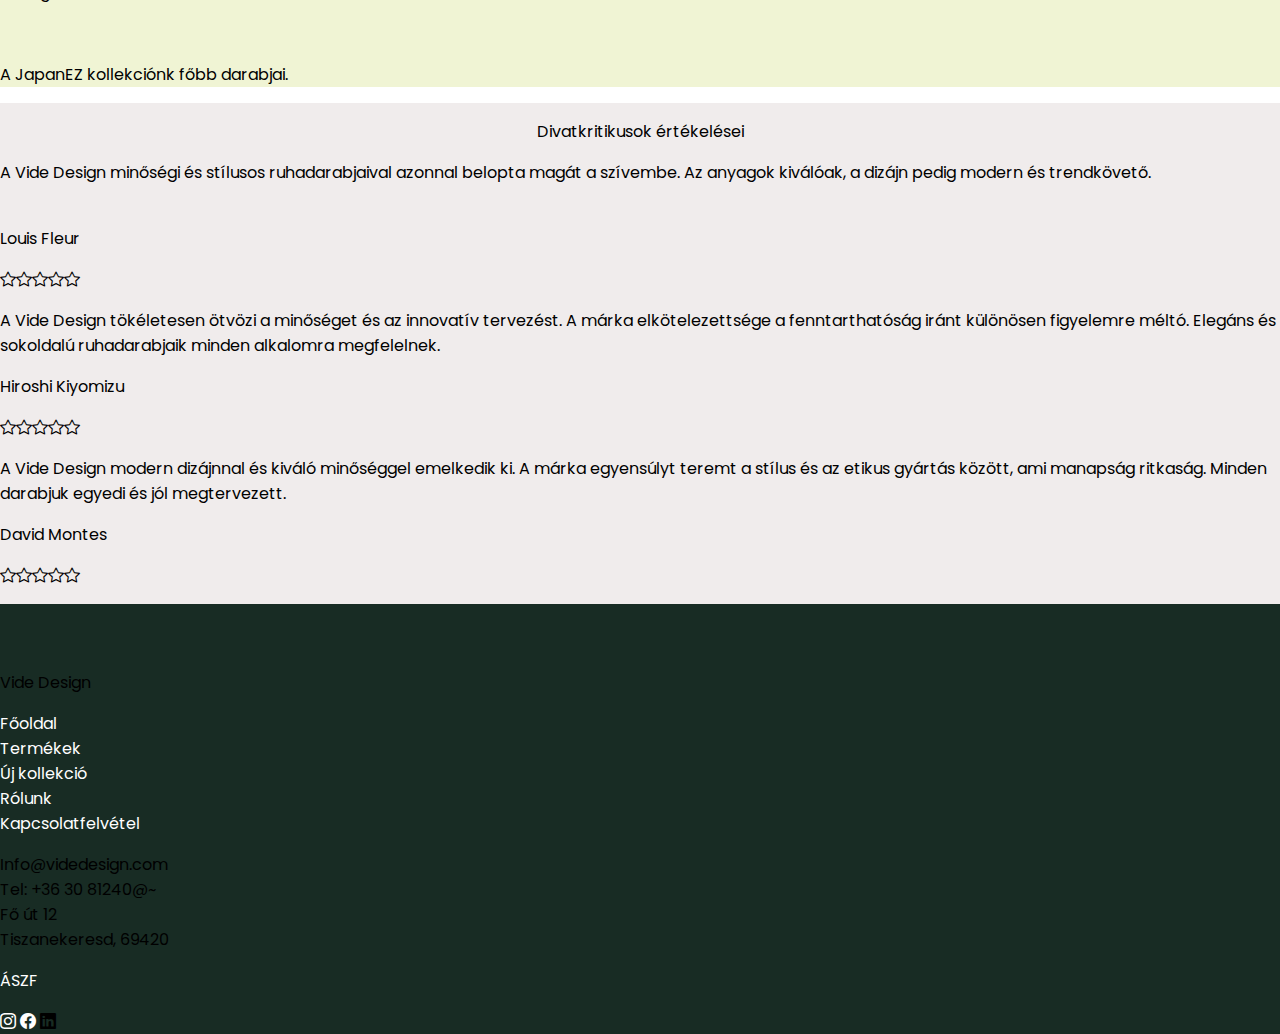
==== commit 6e563ec1: "asd" ====
--- a/index.html
+++ b/index.html
@@ -295,8 +295,8 @@
                         <p>legújabb kollekciónk. Japán kultúra, és a japán táj által ihletett legújabb ruhadarabjaink.
                         </p>
                     </div>
-                   <a href="newcollection.html"> <p class="d-flex justify-content-end arrow clickable  sizeChange"><i
-                            class="bi bi-arrow-right"></i>Megnézem</p></a>
+                   <p class="d-flex justify-content-end arrow clickable  sizeChange"><i
+                            class="bi bi-arrow-right"></i>Megnézem</p>
 
                 </div>
             </div>
